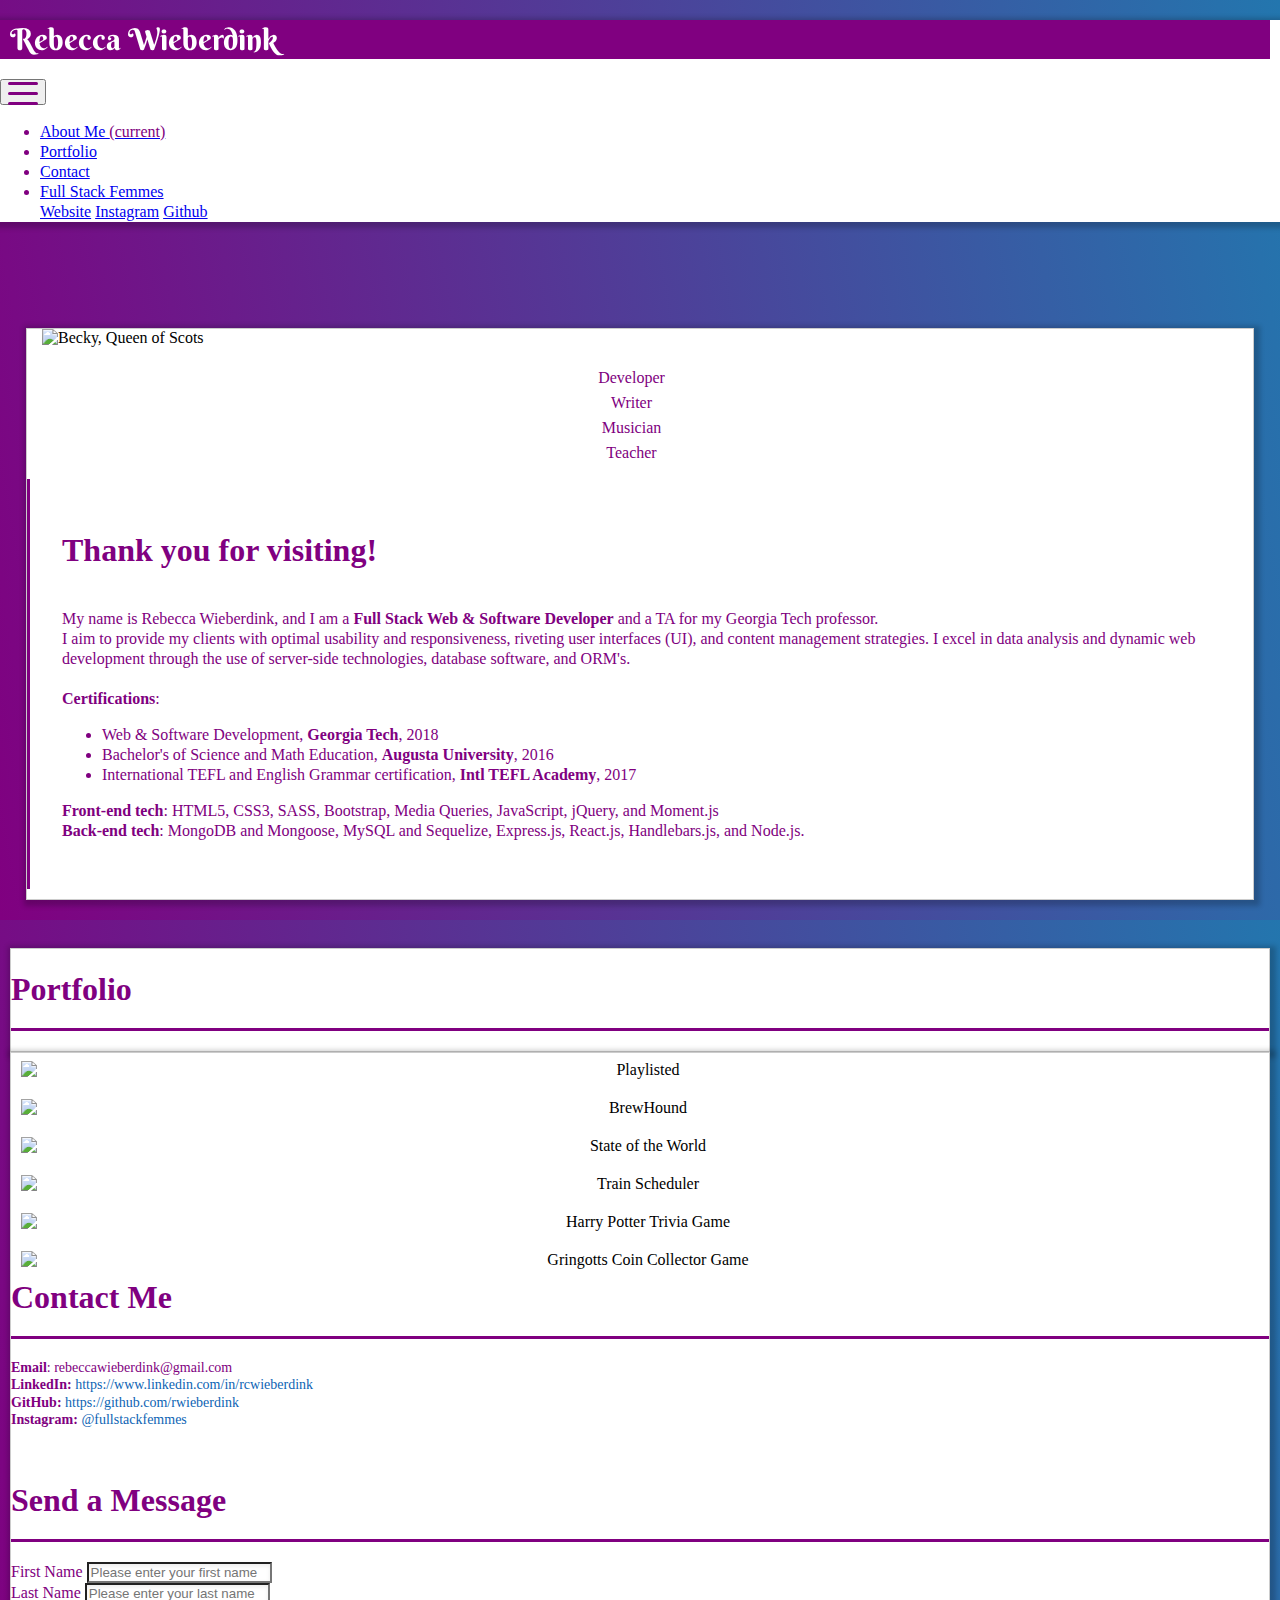
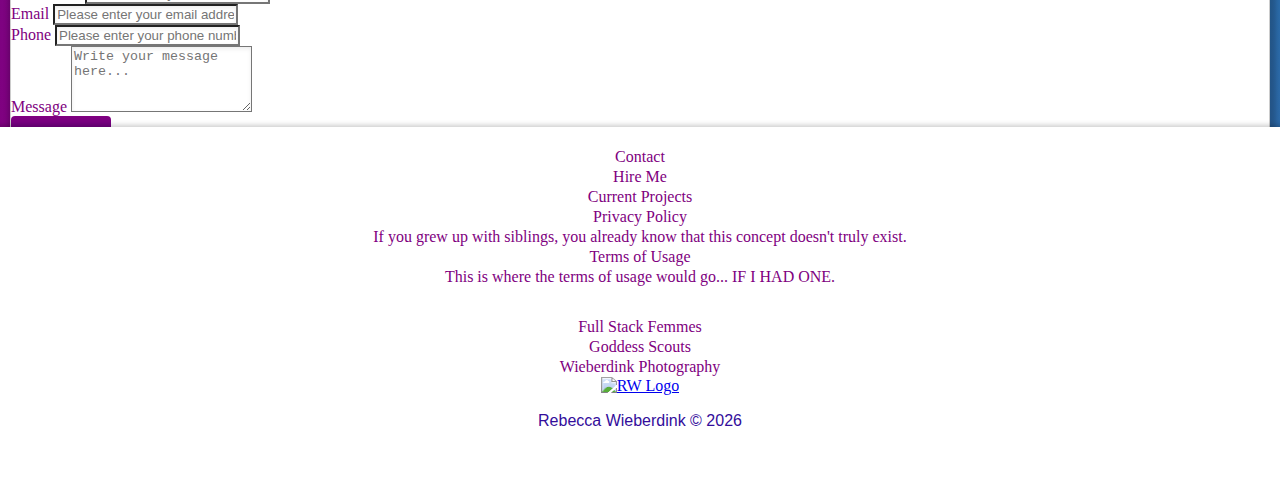
==== index.html @ 1948cb65 "scrolling feature readded" ====
<!DOCTYPE html>
<html lang="en">
<head>
    <meta charset="UTF-8">
    <meta name="viewport" content="width=device-width, initial-scale=1.0">
    <meta http-equiv="X-UA-Compatible" content="ie=edge">
    <!--Favicon-->
    <link rel="shortcut icon" href="assets/images/git.png" type="image/x-icon"/>
    <link rel="icon" href="assets/images/git.png" type="image/ico"/>
    <!--Bootstrap and CSS Links-->
    <link rel="stylesheet" href="https://stackpath.bootstrapcdn.com/bootstrap/4.1.3/css/bootstrap.min.css" integrity="sha384-MCw98/SFnGE8fJT3GXwEOngsV7Zt27NXFoaoApmYm81iuXoPkFOJwJ8ERdknLPMO" crossorigin="anonymous">
    <link rel="stylesheet" type= "text/css" href="assets/css/style.css">
    <!--Fonts-->
    <link href="https://fonts.googleapis.com/css?family=Berkshire+Swash" rel="stylesheet">    
    <!--Font Awesome-->
    <link rel="stylesheet" href="https://use.fontawesome.com/releases/v5.5.0/css/all.css" integrity="sha384-B4dIYHKNBt8Bc12p+WXckhzcICo0wtJAoU8YZTY5qE0Id1GSseTk6S+L3BlXeVIU" crossorigin="anonymous">
    <title>Portfolio</title>
</head>
<body>

    <div id="container">

        <!------------
            NAVBAR 
        --------------> 
        <!--Navbar-->
        <nav class="navbar sticky-top navbar-expand-lg navbar-light bg-light d-print">

            <!-- Navbar brand -->
        <!--NAME-->
        <div class="logo-box">
            <h1 class="shiny navbar-brand">Rebecca Wieberdink</h1>
        </div>
            <!-- Collapse button -->
            <button class="navbar-toggler first-button d-xl-none" type="button" data-toggle="collapse" data-target="#navbarNavDropdown"
            aria-controls="navbarNavDropdown" aria-expanded="false" aria-label="Toggle navigation">
            <!--<span class="navbar-toggler-icon"></span>-->
            <div class="animated-icon1"><span></span><span></span><span></span></div>
            </button>
        
            <!-- NAV DROPDOWN -->
            <div class="collapse navbar-collapse text-right justify-content-end" id="navbarNavDropdown">
        
            <!-- Links -->
            <ul class="navbar-nav">
                <li class="nav-item active">
                    <a class="nav-link" data-value="#about" href="#about">About Me <span class="sr-only">(current)</span></a>
                </li>
                <li class="nav-item">
                    <a class="nav-link" data-value="#portfolio" href="#portfolio">Portfolio</a>
                </li>
                <li class="nav-item">
                    <a class="nav-link" data-value="#contact" href="#contact">Contact</a>
                </li>
                
                <!----SECONDARY NAV DROPDOWN---->
                <li class="nav-item dropdown">
                    <a class="nav-link dropdown-toggle" href="#" id="navbarDropdownMenuLink" role="button" data-toggle="dropdown" aria-haspopup="true" aria-expanded="false">
                    Full Stack Femmes
                    </a>
                    <div class="dropdown-menu text-right" aria-labelledby="navbarDropdownMenuLink">
                        <a class="dropdown-item disabled" href="#" target="_blank" rel="noopener">Website</a>
                        <a class="dropdown-item disabled" href="#" target="_blank" rel="noopener">Instagram</a>
                        <a class="dropdown-item disabled" href="#" target="_blank" rel="noopener">Github</a>
                    </div>
                </li>
            </ul>
            <!-- Links -->
        
            </div>
            <!-- Collapsible content -->
        
        </nav>
        <!--/.Navbar-->


         
        <div id="content" class="container-fluid">

            <!------------------
                ABOUT ME PAGE
            -------------------->
            <div id="about" class="about container-fluid">
                <div class="jumbotron">
                    <div class="row">
                        <div class="left-column col-md-4 col-sm-12 flex-column align-items-center">
                            <!-- <div class="card"> -->
                            <img class="img-fluid rounded-circle" src="assets/images/gradimg.jpg" alt="Becky, Queen of Scots">
                            <!-- </div> -->
                            <ul class="occupation-list">
                                <li class="list-item">Developer</li>
                                <li class="list-item">Writer</li>
                                <li class="list-item">Musician</li>
                                <li class="list-item">Teacher</li>
                            </ul>

                        </div>

                        <div class="col-md-8 col-sm-12 desc">
                            <h1>Thank you for visiting!</h1>
                            <p class="p1">
                                My name is Rebecca Wieberdink, 
                                and I am a <b>Full Stack Web & Software Developer</b> and a TA for my Georgia Tech professor. 
                                <br />
                                I aim to provide my clients with optimal usability and responsiveness, riveting user interfaces (UI), and content management strategies.
                                I excel in data analysis and dynamic web development 
                                through the use of server-side technologies, database software, and ORM's.
                                <br />
                                <br />
                                <strong>Certifications</strong>: 
                                <ul id="ul-certs">
                                    <li> Web & Software Development, <strong>Georgia Tech</strong>, 2018</li>
                                    <li> Bachelor's of Science and Math Education, <strong>Augusta University</strong>, 2016</li>
                                    <li> International TEFL and English Grammar certification, <strong>Intl TEFL Academy</strong>, 2017</li>
                                </ul>

                                <p>
                                    <strong>Front-end tech</strong>: HTML5, CSS3, SASS, Bootstrap, Media Queries, JavaScript, jQuery, and Moment.js
                                    <br />
                                    <strong>Back-end tech</strong>: MongoDB and Mongoose, MySQL and Sequelize, Express.js, React.js, Handlebars.js, and Node.js.
                                </p>
                            </p> 
                        </div> <!-- About Me text column (second)-->
                    </div> <!-- About Me row-->
                </div> <!-- About Me Jumbotron-->
            </div> <!-- About Me -->

            <!------------------
                PORTFOLIO PAGE
            -------------------->    
            <div id="portfolio" class="container-fluid">
                <div class="jumbotron">
                    <h1>Portfolio</h1>            
                    <div class="row">
            
                        <!-- <div class="card bg-dark text-white">
                            <img class="card-img" src="assets/images/playlisted.jpg" alt="Playlisted">        
                             -->

                        <div class="col-lg-4 col-md-6 col-sm-12 col-xs-12">
                            <div class="hovereffect">
                                <img class="img-fluid" src="assets/images/playlisted.jpg" alt="Playlisted">
                                <div class="overlay">
                                    <h2 class="card-title">Playlisted</h2>
                                    <!-- <p class="card-text">Music that fits.</p> -->
                                    <p class="card-text">Automatic playlist creator according to user's mood and energy</p>
                                    <p class="card-text">Tech: MySQL/Sequalize, Express/Node, Handlebars</p>

                                    <p>
                                        <a class="labelLink" href="https://rocky-brook-81163.herokuapp.com/" target="_blank" rel="noopener">
                                            Play</a> 
                                            | 
                                        <a class="labelLink" href="https://github.com/Mkelsey25/playlisted/" target="_blank" rel="noopener">
                                            Code</a>
                                    </p>
                                </div>
                            </div>
                        </div>

                        <div class="col-lg-4 col-md-6 col-sm-12 col-xs-12">
                            <div class="hovereffect">
                                <img class="img-fluid" src="assets/images/brewhound.jpg" alt="BrewHound">
                                <div class="overlay">
                                    <h2 class="card-title">BrewHound</h2>
                                    <!-- <p class="card-text">Use your snout to find the stout.</p> -->
                                    <p class="card-text">Atlanta brewery locator with check-in functionality and specialty passport stamps</p>
                                    <p class="card-text">Tech: MongoDB/Mongoose, Express/Node, React</p>

                                    <p>
                                        <a class="labelLink" href="https://brewhound.herokuapp.com/" target="_blank" rel="noopener">
                                            Play</a> 
                                            | 
                                        <a class="labelLink" href="https://github.com/homsau/brewhound/" target="_blank" rel="noopener">
                                            Code</a>
                                    </p>
                                </div>
                            </div>
                        </div>

                        <div class="col-lg-4 col-md-6 col-sm-12 col-xs-12">
                            <div class="hovereffect">
                                <img class="img-fluid" src="assets/images/worldhands.jpg" alt="State of the World">
                                <div class="overlay">
                                    <h2 class="card-title">State of the World</h2>
                                    <!-- <p class="card-text">It's your world. Take charge.</p> -->
                                    <p class="card-text">Science news and climate data app</p>
                                    <p class="card-text">Tech: CSS3, Javascript, API's</p>
                                    <p>
                                        <a class="labelLink" href="https://homsau.github.io/State-of-the-World/" target="_blank" rel="noopener">
                                        Play</a> 
                                        | 
                                        <a class="labelLink" href="https://github.com/rwieberdink/State-of-the-World/" target="_blank" rel="noopener">
                                            Code</a>
                                    </p>
                                </div>
                            </div> 
                        </div> 

                        <div class="col-lg-4 col-md-6 col-sm-12 col-xs-12">
                            <div class="hovereffect">
                                <img class="img-fluid" src="assets/images/turnerfield.jpg" alt="Train Scheduler">
                                <div class="overlay">
                                    <h2 class="card-title">Train Scheduler</h2>
                                    <!-- <p class="card-text">Use your snout to find the stout.</p> -->
                                    <p class="card-text">A scheduling app that calculates the next arrival or meeting according to user input</p>
                                    <p class="card-text">Tech: Moment.js, JavaScript, Firebase, HTML/CSS3</p>
                                    <p>
                                        <a class="labelLink" href="https://rwieberdink.github.io/Train-Scheduler/" target="_blank" rel="noopener">
                                            Play</a> 
                                            | 
                                        <a class="labelLink" href="https://github.com/rwieberdink/Train-Scheduler/" target="_blank" rel="noopener">
                                            Code</a>
                                    </p>
                                </div>
                            </div>
                        </div>

                        <div class="col-lg-4 col-md-6 col-sm-12 col-xs-12">
                            <div class="hovereffect">
                                <img class="img-fluid" src="assets/images/hpTriviaThumbnail.jpg" alt="Harry Potter Trivia Game">
                                <div class="overlay">
                                    <h2 class="card-title">Harry Potter Trivia</h2>
                                    <p class="card-text">Timed quiz application with gifs</p>
                                    <p class="card-text">Tech: Moment.js, JavaScript, HTML/CSS3</p>
                                    <p>
                                        <a class="labelLink" href="https://rwieberdink.github.io/TriviaGame/" target="_blank" rel="noopener">
                                            Play</a> 
                                            | 
                                        <a class="labelLink" href="https://github.com/rwieberdink/TriviaGame/" target="_blank" rel="noopener">
                                            Code</a>
                                    </p>
                                </div>
                            </div>
                        </div>

                        <div class="col-lg-4 col-md-6 col-sm-12 col-xs-12">
                            <div class="hovereffect">
                                <img class="img-fluid" src="assets/images/gringottsThumbnail.jpg" alt="Gringotts Coin Collector Game">
                                <div class="overlay">
                                    <h2 class="card-title">Gringotts Coin Collector Game</h2>
                                    <p class="card-text">A mental math game for adding up coin values to reach a total</p>
                                    <p class="card-text">Tech: CSS3, Javascript, API's</p>
                                    <p>
                                        <a class="labelLink" href="https://rwieberdink.github.io/GringottsCoinCollector/" target="_blank" rel="noopener">
                                            Play</a> 
                                            | 
                                        <a class="labelLink" href="https://github.com/rwieberdink/GringottsCoinCollector/" target="_blank" rel="noopener">
                                            Code</a>
                                    </p>
                                </div>
                            </div> 
                        </div> 

                    </div> <!-- portfolio-row -->
                </div> <!-- portfolio jumbotron -->
            </div> <!--  portfolio -->

            <!------------------
                CONTACT PAGE
            -------------------->
            <div id="contact" class="container-fluid">
                <div class="jumbotron">
                    <h1>Contact Me</h1>
                    <p id="contactList">
                        <span id="my-email"><b>Email</b>: rebeccawieberdink@gmail.com<br /></span>
                        <span><b>LinkedIn: </b><a class="contact-link" href="https://www.linkedin.com/in/rcwieberdink" target="_blank" rel="noopener">https://www.linkedin.com/in/rcwieberdink</a></span><br />
                        <span><b>GitHub: </b><a class="contact-link" href="https://github.com/rwieberdink" target="_blank" rel="noopener">https://github.com/rwieberdink</a></span><br />
                        <span><b>Instagram: </b><a class="contact-link" href="https://instagram.com/fullstackfemmes" target="_blank" rel="noopener">@fullstackfemmes</a></span>
                    </p>
                    
                    <br> 

                    <h1>Send a Message</h1>

                    <form id="contact-form" action="https://formspree.io/rebeccawieberdink@gmail.com" method="post">
                        <div class="controls">
                            <div class="row">
                                <div class="col-md-6">
                                    <div class="form-group">
                                        <label for="form_name">First Name</label>
                                        <input id="form_name" type="text" name="name" class="form-control" placeholder="Please enter your first name" required="required" data-error="Firstname is required.">
                                        <div class="help-block with-errors"></div>
                                    </div>
                                </div>
                                <div class="col-md-6">
                                    <div class="form-group">
                                        <label for="form_lastname">Last Name</label>
                                        <input id="form_lastname" type="text" name="surname" class="form-control" placeholder="Please enter your last name" required="required" data-error="Lastname is required.">
                                        <div class="help-block with-errors"></div>
                                    </div>
                                </div>
                            </div>

                            <div class="row">
                                <div class="col-md-6">
                                    <div class="form-group">
                                        <label for="form_email">Email</label>
                                        <input id="form_email" type="email" name="_replyto" class="form-control" placeholder="Please enter your email address" required="required" data-error="Valid email is required.">
                                        <div class="help-block with-errors"></div>
                                    </div>
                                </div>
                                <div class="col-md-6">
                                    <div class="form-group">
                                        <label for="form_phone">Phone</label>
                                        <input id="form_phone" type="tel" name="phone" class="form-control" placeholder="Please enter your phone number">
                                        <div class="help-block with-errors"></div>
                                    </div>
                                </div>
                            </div>

                            <div class="row">
                                <div class="col-md-12">
                                    <div class="form-group">
                                        <label for="form_message">Message</label>
                                        <textarea id="form_message" name="message" class="form-control" placeholder="Write your message here..." rows="4" required="required" data-error="Please,leave us a message."></textarea>
                                        <div class="help-block with-errors"></div>
                                    </div>
                                </div>

                                <div class="col-md-12">
                                    <input type="submit" class="btn btn-send" value="Send">
                                </div>
                            </div>
                        </div>
                    </form>
                </div> <!-- Contact Jumbotron-->
            </div> <!-- Contact -->
                
        </div> <!-- Content -->

        <!-------------------
                FOOTER
        --------------------->

        <div id="footer" class="container-fluid">

            <div class="row">
                <div class="col-md-8 col-sm-12">

                    <div class="row align-items-stretch">

                        <div class="flex-column col-sm align-items-stretch">
                            <div class="footer-links">
                                    <a class="footer-link" data-value="#contact" href="#contact">Contact</a>
                                <br><a class="footer-link" data-value="#contact" href="#contact">Hire Me</a>
                                <br><a class="footer-link" data-value="#portfolio" href="#portfolio">Current Projects</a>
                            </div>
                
                            <div class="footer-links">
                                <div class="dropdown"> 
                                    <a class="footer-link dropdown-toggle dropdown-toggle-split" href="/" role="button" id="dropdownMenuLink" data-toggle="dropdown" aria-haspopup="true" aria-expanded="false">
                                        Privacy Policy
                                    </a>
                                    <div class="dropdown-menu" aria-labelledby="dropdownMenuLink">
                                        <span class="dropdown-item">If you grew up with siblings, you already know that this concept doesn't truly exist.</span>
                                    </div>
                                </div>
                                
                                <div class="dropdown"> 
                                    <a class="footer-link dropdown-toggle dropdown-toggle-split" href="/" role="button" id="dropdownMenuLink" data-toggle="dropdown" aria-haspopup="true" aria-expanded="false">
                                        Terms of Usage
                                    </a>
                                    <div class="dropdown-menu" aria-labelledby="dropdownMenuLink">
                                        <span class="dropdown-item">This is where the terms of usage would go... IF I HAD ONE.</span>
                                    </div>
                                </div>
                                
                                <!-- <a class="footer-link" href="#">Sitemap</a> -->
                            </div>
                        </div>

                        <!--Social and links in one column as the divs differ in height-->
                        <div class="flex-column col-sm">

                            <div class="social">
                                <a aria-label="LinkedIn" href="https://www.linkedin.com/in/rcwieberdink" class="social-button linkedin">
                                    <span class="fa-stack fa-lg"> <!--attr aria-hidden="true"-->
                                        <i class="fa fa-circle fa-stack-2x"></i>
                                        <i class="fab fa-linkedin-in fa-stack-1x fa-inverse"></i>
                                    </span>
                                </a>

                                <a aria-label="GitHub" href="https://github.com/rwieberdink" class="social-button github">
                                    <span class="fa-stack fa-lg">
                                        <i class="fa fa-circle fa-stack-2x"></i>
                                        <i class="fab fa-github fa-stack-1x fa-inverse"></i>
                                    </span>
                                </a>

                                <a aria-label="Medium" href="#" class="social-button instagram">
                                    <span class="fa-stack fa-lg">
                                        <i class="fa fa-circle fa-stack-2x"></i>
                                        <i class="fab fa-medium-m fa-stack-1x fa-inverse"></i>
                                    </span>
                                </a>

                                <a aria-label="Instagram" href="https://instagram.com/fullstackfemmes" class="social-button instagram">
                                    <span class="fa-stack fa-lg">
                                        <i class="fa fa-circle fa-stack-2x"></i>
                                        <i class="fab fa-instagram fa-stack-1x fa-inverse"></i>
                                    </span>
                                </a>
                            </div>
                
                            <div class="footer-links">
                                    <a class="footer-link" href="https://www.instagram.com/fullstackfemmes" target="_blank" rel="noopener">Full Stack Femmes</a>
                                <br><a class="footer-link" href="#" target="_blank" rel="noopener">Goddess Scouts</a>
                                <br><a class="footer-link" href="https://www.instagram.com/fullstackfemmes" target="_blank" rel="noopener">Wieberdink Photography</a>
                                <br><a class="footer-link" href="#" target="_blank" rel="noopener"></a>
                            </div>

                        </div>

                    </div> <!--Footer Links Row End (2 columns inside)-->
                </div> <!--Footer Links Col-8 End (1 row inside)-->


                <div class="col-md-4 col-sm-12">
                    <!----LOGO---->
                    <a class="footer-brand" href="#">
                        <!--<img class="img-fluid name-logo" src="assets/images/name-logo-crop.png">-->
                        <!-- <div class="card"> -->
                            <img class="name-logo rounded-circle d-inline-block align-top img-fluid" src="assets/images/cobalt.jpg" alt="RW Logo">
                        <!-- </div> -->
                    </a>
                </div> <!--Footer Logo Col-4 End (1 row inside)-->

            </div> <!--First Footer Row End-->

            <div class="row">
                <div class="col">
                    <div class="copyright">
                        <p><span class="footer-text">Rebecca Wieberdink &copy; <span id="year" class="footer-text"></span></span></p>
                    </div>
                </div>
            </div> <!--Second Footer Row End-->

        </div> <!--Footer Container End-->

    </div> <!-- Container to fill body -->

    <!-- Bootstrap 4.1 -->
    <script src="https://code.jquery.com/jquery-3.3.1.slim.min.js" integrity="sha384-q8i/X+965DzO0rT7abK41JStQIAqVgRVzpbzo5smXKp4YfRvH+8abtTE1Pi6jizo" crossorigin="anonymous"></script>
    <script src="https://cdnjs.cloudflare.com/ajax/libs/popper.js/1.14.3/umd/popper.min.js" integrity="sha384-ZMP7rVo3mIykV+2+9J3UJ46jBk0WLaUAdn689aCwoqbBJiSnjAK/l8WvCWPIPm49" crossorigin="anonymous"></script>
    <script src="https://stackpath.bootstrapcdn.com/bootstrap/4.1.3/js/bootstrap.min.js" integrity="sha384-ChfqqxuZUCnJSK3+MXmPNIyE6ZbWh2IMqE241rYiqJxyMiZ6OW/JmZQ5stwEULTy" crossorigin="anonymous"></script>

    <!-- locals -->
    <script type="text/javascript" src="assets/javascript/app.js"></script>

</body>
</html>

<!-- 
    Responsive Breakpoints, based on screen width:
    (xs) — col-# screen width < 576px (This is the “default” tier)
    sm — col-sm-# screen width ≥ 576px
    md — col-md-# screen width ≥ 768px
    lg — col-lg-# screen width ≥ 992px
    xl — col-xl-# screen width ≥ 1200px 

    Use `col` for Columns that evenly fill across the viewport
    Use `col-auto` for Columns that shrink to fit their content
    he Auto-layout Columns can be combined with the 12-unit Columns
    The Auto-layout Columns have responsive tiers (-sm,-md,-lg,-xl) too!
-->
---- assets/css/style.css ----
/* GLOBAL/PRIMARY LAYOUT
=================================================*/
html,
body {
    margin:0;
    padding:0;
    height:100%;
    background-image: linear-gradient(260deg, #2376ae 0%, purple 100%);
    /* background-image: linear-gradient(260deg, #2376ae 0%, #c16ecf 100%); */
}


#container {
    min-height: 100%; /* ensure footer stays the full height of the screen even if there is hardly any content */
    position: relative;    /* So we can absolutely position items inside */
}

#content {
    padding: 10px;
    padding-bottom: 330px;   /* Height of the footer */
}

.jumbotron {
    background-color: #ffffff;
    border: 1px solid rgba(0, 0, 0, 0.2);
    box-shadow: 2px 2px 5px 4px rgba(0, 0, 0, 0.2);
}

h1 {
    color: purple;
    padding-bottom: 20px;
    margin-bottom: 20px;
}

/* NAVBAR
=================================================*/

.navbar {
    background-color: #ffffff;
    /* background-color: #ffffffcc; */
    box-shadow: 0px 2px 5px 4px rgba(0, 0, 0, 0.2);
    color: Purple;
    padding: 0 10px 0 0;
}

.logo-box {
    background-color: purple;
    /* background-image: url("/assets/images/ribbon-bg.png"); */
}

.navbar-brand {
    font: 400 30px/1.3 'Berkshire Swash', cursive;
    padding: 0 5px 0 10px;
    margin-top: 20px;

  /* text-shadow: 1px 1px 0px #ededed, 4px 4px 0px rgba(0,0,0,0.15); */
  /* font: 400 130px/0.8 'Cookie', Helvetica, sans-serif;
  text-shadow: 4px 4px 3px rgba(0,0,0,0.1);  */
}

.navbar-toggler, .navbar-toggler:focus,.navbar-toggler:active {
    outline: none !important;
    box-shadow: none !important;
}

/* Icon 1 */
.animated-icon1, .animated-icon2, .animated-icon3 {
    width: 30px;
    height: 20px;
    position: relative;
    margin: 0px;
    -webkit-transform: rotate(0deg);
    -moz-transform: rotate(0deg);
    -o-transform: rotate(0deg);
    transform: rotate(0deg);
    -webkit-transition: .5s ease-in-out;
    -moz-transition: .5s ease-in-out;
    -o-transition: .5s ease-in-out;
    transition: .5s ease-in-out;
    cursor: pointer;
}

.animated-icon1 span, .animated-icon2 span, .animated-icon3 span {
    display: block;
    position: absolute;
    height: 3px;
    width: 100%;
    border-radius: 9px;
    opacity: 1;
    left: 0;
    -webkit-transform: rotate(0deg);
    -moz-transform: rotate(0deg);
    -o-transform: rotate(0deg);
    transform: rotate(0deg);
    -webkit-transition: .25s ease-in-out;
    -moz-transition: .25s ease-in-out;
    -o-transition: .25s ease-in-out;
    transition: .25s ease-in-out;
}

.animated-icon1 span {
    background: purple;
}

.animated-icon2 span {
    background: purple;
}

.animated-icon3 span {
    background: purple;
}

.animated-icon1 span:nth-child(1) {
    top: 0px;
}

.animated-icon1 span:nth-child(2) {
    top: 10px;
}

.animated-icon1 span:nth-child(3) {
    top: 20px;
}

.animated-icon1.open span:nth-child(1) {
    top: 11px;
    -webkit-transform: rotate(135deg);
    -moz-transform: rotate(135deg);
    -o-transform: rotate(135deg);
    transform: rotate(135deg);
}

.animated-icon1.open span:nth-child(2) {
    opacity: 0;
    left: -60px;
}

.animated-icon1.open span:nth-child(3) {
    top: 11px;
    -webkit-transform: rotate(-135deg);
    -moz-transform: rotate(-135deg);
    -o-transform: rotate(-135deg);
    transform: rotate(-135deg);
}

/* Icon 3*/
.animated-icon2 span:nth-child(1) {
    top: 0px;
}

.animated-icon2 span:nth-child(2), .animated-icon2 span:nth-child(3) {
    top: 10px;
}

.animated-icon2 span:nth-child(4) {
    top: 20px;
}

.animated-icon2.open span:nth-child(1) {
    top: 11px;
    width: 0%;
    left: 50%;
}

.animated-icon2.open span:nth-child(2) {
    -webkit-transform: rotate(45deg);
    -moz-transform: rotate(45deg);
    -o-transform: rotate(45deg);
    transform: rotate(45deg);
}

.animated-icon2.open span:nth-child(3) {
    -webkit-transform: rotate(-45deg);
    -moz-transform: rotate(-45deg);
    -o-transform: rotate(-45deg);
    transform: rotate(-45deg);
}

.animated-icon2.open span:nth-child(4) {
    top: 11px;
    width: 0%;
    left: 50%;
}

/* Icon 4 */
.animated-icon3 span:nth-child(1) {
    top: 0px;
    -webkit-transform-origin: left center;
    -moz-transform-origin: left center;
    -o-transform-origin: left center;
    transform-origin: left center;
}

.animated-icon3 span:nth-child(2) {
    top: 10px;
    -webkit-transform-origin: left center;
    -moz-transform-origin: left center;
    -o-transform-origin: left center;
    transform-origin: left center;
}

.animated-icon3 span:nth-child(3) {
    top: 20px;
    -webkit-transform-origin: left center;
    -moz-transform-origin: left center;
    -o-transform-origin: left center;
    transform-origin: left center;
}

.animated-icon3.open span:nth-child(1) {
    -webkit-transform: rotate(45deg);
    -moz-transform: rotate(45deg);
    -o-transform: rotate(45deg);
    transform: rotate(45deg);
    top: 0px;
    left: 8px;
}

.animated-icon3.open span:nth-child(2) {
    width: 0%;
    opacity: 0;
}

.animated-icon3.open span:nth-child(3) {
    -webkit-transform: rotate(-45deg);
    -moz-transform: rotate(-45deg);
    -o-transform: rotate(-45deg);
    transform: rotate(-45deg);
    top: 21px;
    left: 8px;
}

/* ABOUT ME
=================================================*/

.about{
    margin: 4em 0 2em 0;
    padding: 1em;
    position: relative;
}

.about .jumbotron {
    font-size: 16px;
    padding-bottom: 10px;
}

.left-column {
    padding: 0 32px 0 15px;
}

.about .occupation-list {
    text-align: center;
    padding: 0;
}

.about .occupation-list li{
    display: block;
    color: purple;
    text-decoration: none;
    padding: 5px 0 0 0;
}

.about .desc{
    padding: 2em;
    border-left: 3px solid purple;

}
.about .desc h3{
    color: purple;
}
.about .desc p, ul, span {
    line-height:1.25;
    color: purple;
}

/* PORTFOLIO
=================================================*/

#portfolio h1 {
    border-bottom:3px solid purple;
}

.hovereffect {
    width: 100%;
    height: 100%;
    float: left;
    overflow: hidden;
    position: relative;
    text-align: center;
    cursor: default;
}
  
.hovereffect .overlay {
    position: absolute;
    overflow: hidden;
    width: 80%;
    height: 80%;
    left: 10%;
    top: 10%;
    border-bottom: 1px solid #FFF;
    border-top: 1px solid #FFF;
    -webkit-transition: opacity 0.35s, -webkit-transform 0.35s;
    transition: opacity 0.35s, transform 0.35s;
    -webkit-transform: scale(0,1);
    -ms-transform: scale(0,1);
    transform: scale(0,1);
}
  
.hovereffect:hover .overlay {
    opacity: 1;
    filter: alpha(opacity=100);
    -webkit-transform: scale(1);
    -ms-transform: scale(1);
    transform: scale(1);
}
  
.hovereffect img {
    display: block;
    position: relative;

    margin: 10px;
    -webkit-transition: all 0.35s;
    transition: all 0.35s;
}
  
.hovereffect:hover img {
    filter: url('data:image/svg+xml;charset=utf-8,<svg xmlns="http://www.w3.org/2000/svg"><filter id="filter"><feComponentTransfer color-interpolation-filters="sRGB"><feFuncR type="linear" slope="0.6" /><feFuncG type="linear" slope="0.6" /><feFuncB type="linear" slope="0.6" /></feComponentTransfer></filter></svg>#filter');
    filter: brightness(0.6);
    -webkit-filter: brightness(0.6);
}
  
.hovereffect h2 {
    text-transform: uppercase;
    text-align: center;
    position: relative;
    font-size: 17px;
    background-color: transparent;
    color: #FFF;
    padding: .5em 0 .1em 0;
    opacity: 0;
    filter: alpha(opacity=0);
    -webkit-transition: opacity 0.35s, -webkit-transform 0.35s;
    transition: opacity 0.35s, transform 0.35s;
    -webkit-transform: translate3d(0,-100%,0);
    transform: translate3d(0,-100%,0);
}
  
.hovereffect a, .hovereffect p {
    color: #FFF;
    line-height: 1.25;
    padding: 0 0 0 0;
    opacity: 0;
    filter: alpha(opacity=0);
    -webkit-transition: opacity 0.35s, -webkit-transform 0.35s;
    transition: opacity 0.35s, transform 0.35s;
    -webkit-transform: translate3d(0,100%,0);
    transform: translate3d(0,100%,0);
}
  
.hovereffect:hover a, .hovereffect:hover p, .hovereffect:hover h2 {
    opacity: 1;
    filter: alpha(opacity=100);
    -webkit-transform: translate3d(0,0,0);
    transform: translate3d(0,0,0);
}

.portfolio-row {
    height: auto;
    display: flex;
    align-items: flex-start;
    justify-content: center;
    flex-flow: row wrap; /*set flex-wrap and flex-direction*/
}

/* .card  
.img-responsive {
    max-height: 300px !important;
    width: 300px !important;
    display: block;
    opacity: 1;
    transition: .5s ease;
    backface-visibility: hidden;
    background: #fff;
    border-radius: 2px;
    -webkit-border-radius: 2px;
    -moz-border-radius: 2px;
    padding: 8px;
    -webkit-box-shadow: 1px 2px 1px #d1d1d1;
    -moz-box-shadow: 1px 2px 1px #d1d1d1;
    box-shadow: 1px 2px 1px #a83e3e; 
}*/
 /* 
.card {
    max-width: 400px;
    max-height: 400px;
    background-color: transparent;
    border: none;
    text-align: center;
    margin: 20px 20px;
    flex-basis: content;
    position: relative; 
}  */

/* CONTACT FORM
=================================================*/

.contact .jumbotron {
    background-color: #FFDAD4;
    /* background-color: rgba(228, 139, 250, 0.377); */
    /* background-color: rgba(7, 228, 228, 0.26); */
    /* background-image: linear-gradient(260deg, #2376ae 0%, #c16ecf 100%); */
    border: 1px solid rgba(0, 0, 0, 0.2);
    padding-bottom: 10px;
}

#contact h1 {
    border-bottom:3px solid purple;
}

#contactList {
    font-size: 14px;
    color: purple;
}
/* 
#my-email {
    color: rgb(27, 104, 192);
} */

.contact-link:link, .contact-link:visited, .contact-link:active {
    color: rgb(13, 100, 180);
    text-decoration: none;    
}

.contact-link:hover {
    color: #BDA0CB;
}

.contact-link:focus {
    text-decoration: hidden;
    color: indigo;
    text-decoration: wavy;
}

form label {
    color: purple;
}

.form-control {
    box-shadow: inset 0 2px 4px 0 rgba(0, 0, 0, 0.08);
}

.btn-send {
    /*background-color: #4aaaa5;
    color: #ffffff;*/

    display: inline-block;
    -moz-border-radius: .25em;
    border-radius: .25em;
    -webkit-box-shadow: 0 2px 0 0 rgba(0,0,0,0.1), inset 0 -2px 0 0 rgba(0,0,0,0.2);
    -moz-box-shadow: 0 2px 0 0 rgba(0,0,0,0.1), inset 0 -2px 0 0 rgba(0,0,0,0.2);
    box-shadow: 0 2px 0 0 rgba(0,0,0,0.1), inset 0 -2px 0 0 rgba(0,0,0,0.2);
    background-color: purple;
    background-image: -moz-linear-gradient(purple,indigo);
    background-image: -ms-linear-gradient(purple,indigo);
    background-image: -webkit-gradient(linear,left top,left bottom,color-stop(0%,purple),color-stop(100%,indigo));
    background-image: -webkit-linear-gradient(purple,indigo);
    background-image: -o-linear-gradient(purple,indigo);
    filter: progid:DXImageTransform.Microsoft.gradient(startColorstr='#3c88cc',endColorstr='#a8802f',GradientType=0);
    -ms-filter: "progid:DXImageTransform.Microsoft.gradient(startColorstr='#3c88cc', endColorstr='#a8802f', GradientType=0)";
    background-image: linear-gradient(purple, indigo);
    border: 0;
    cursor: pointer;
    color: #fff;
    text-decoration: none;
    text-align: center;
    font-size: 16px;
    padding: 0px 20px;
    height: 40px;
    line-height: 40px;
    min-width: 100px;
    text-shadow: 0 1px 0 rgba(0,0,0,0.35);
    font-family: Arial, Tahoma, sans-serif;
    -webkit-transition: all linear .2s;
    -moz-transition: all linear .2s;
    -o-transition: all linear .2s;
    -ms-transition: all linear .2s;
    transition: all linear .2s
}

.btn-send:hover, .btn-send:focus {
    -webkit-box-shadow: 0 2px 0 0 rgba(0,0,0,0.1), inset 0 -2px 0 0 rgba(0,0,0,0.3), inset 0 12px 20px 2px purple;
    -moz-box-shadow: 0 2px 0 0 rgba(0,0,0,0.1), inset 0 -2px 0 0 rgba(0,0,0,0.3), inset 0 12px 20px 2px purple;
    box-shadow: 0 2px 0 0 rgba(0,0,0,0.1), inset 0 -2px 0 0 rgba(0,0,0,0.3), inset 0 12px 20px 2px purple;
    color: #BDA0CB;
    /* color: rgb(15, 202, 202); */
}

.btn-send:active {
    -webkit-box-shadow: inset 0 2px 0 0 rgba(0,0,0,0.2), inset 0 12px 20px 6px rgba(0,0,0,0.2), inset 0 0 2px 2px rgba(0,0,0,0.3);
    -moz-box-shadow: inset 0 2px 0 0 rgba(0,0,0,0.2), inset 0 12px 20px 6px rgba(0,0,0,0.2), inset 0 0 2px 2px rgba(0,0,0,0.3);
    box-shadow: inset 0 2px 0 0 rgba(0,0,0,0.2), inset 0 12px 20px 6px rgba(0,0,0,0.2), inset 0 0 2px 2px rgba(0,0,0,0.3);
    color: #BDA0CB;
    /* color: rgb(15, 202, 202); */
}

/* FOOTER
=================================================*/

#footer {
    position: absolute;
    bottom: 0;
    width: 100%;
    height: 330px;   /* Height of the footer */
    background-color: #ffffff;
    text-align: center;
    padding: 20px 0 10px 0;
    box-shadow: -2px 2px 5px 4px rgba(0, 0, 0, 0.2);
}

.footer-link {
    color: Purple;
    line-height: 20px;
    padding: 10px 0px;
}

.social {
    padding: 10px 0 20px 0;
    flex-wrap: nowrap;
}

.footer-link:link, .footer-link:visited, .footer-link:active {
    color: purple;
    text-decoration: none;    
}

.footer-link:hover, .social-button:hover {
    color: #BDA0CB;
    text-decoration: none;    
}

.footer-link:focus {
    text-decoration: hidden;
    color: indigo;
    text-decoration: wavy;
}

#footer .col-4 {
    justify-content: center;
}

#footer img {
    height: 100%;
    width: 100%;
    max-height: 250px;
    max-width: 250px;
}

.copyright {
    margin: 10px 0 0 0;
} 

.footer-text {
    text-align: center;
    color: rgb(51, 13, 155);    
    font-size: 16px;
    font-family: ‘Arial’, ‘Helvetica Neue’, Helvetica, sans-serif;
} 

/* Credit to: Sarah Quigley for Shiny Gradient Hover Effect */
.shiny {
    background-image: -webkit-linear-gradient(left, white 25%, #BDA0CB 37.5%, purple, indigo 62.5%, white 75%);
    background-image: linear-gradient(90deg, white 25%, #BDA0CB 37.5%, purple, indigo 62.5%, white 75%);
    background-position: right center;
    background-size: 400% auto;
    -webkit-background-clip: text;
    background-clip: text;
    color: white;
    -webkit-text-fill-color: transparent;
    text-fill-color: transparent;
    transition: color 200ms linear;
}

.shiny:hover {
    background-position: left center;
    color: purple;
    transition: background-position 2000ms ease-out;
}

@media screen and (max-width: 580px) { 
    /* Footer height increased to accomodate watercolor logo */
    #footer {
        height: 610px;
    }
    #content {
        padding: 10px;
        padding-bottom: 610px;   /* Height of the footer */
    }

    /* add padding to purple border on about me description */
    .about .desc{
        margin: 0 10px;
    }

    /* Smaller logo */
    .navbar-brand {
        font: 400 20px/1.3 'Berkshire Swash', cursive;
    }

    .about .occupation-list {
        margin: 20px 0 30px 0;
        display: flex;
        justify-content: space-around;
        flex-flow: nowrap; /*set flex-wrap and flex-direction*/
    }
    .about .occupation-list li{
        display: inline;
    }  
}

@media screen and (min-width: 580px) and (max-width: 790px) {  
    /* Footer height increased to accomodate watercolor logo */  
    #footer {
        height: 510px;
    }
    #content {
        padding: 10px;
        padding-bottom: 510px;   /* Height of the footer */
    }
}

@media screen and (max-width: 767px) {  
    .about{
        margin: 2em 0 2em 0;
    }

    /* Change purple border on about me description from left to top */  
    .about .desc{
        padding: 2em;
        border-top: 3px solid purple;
        border-left: none;
    }
    
    
    .about .occupation-list {
        margin: 20px 0 30px 0;
        display: flex;
        justify-content: space-around;
        flex-flow: nowrap; /*set flex-wrap and flex-direction*/
    }
    .about .occupation-list li{
        display: inline;
    }  
}

/* changes
setTimeout gradient on name

767px - pic gets big 
*/
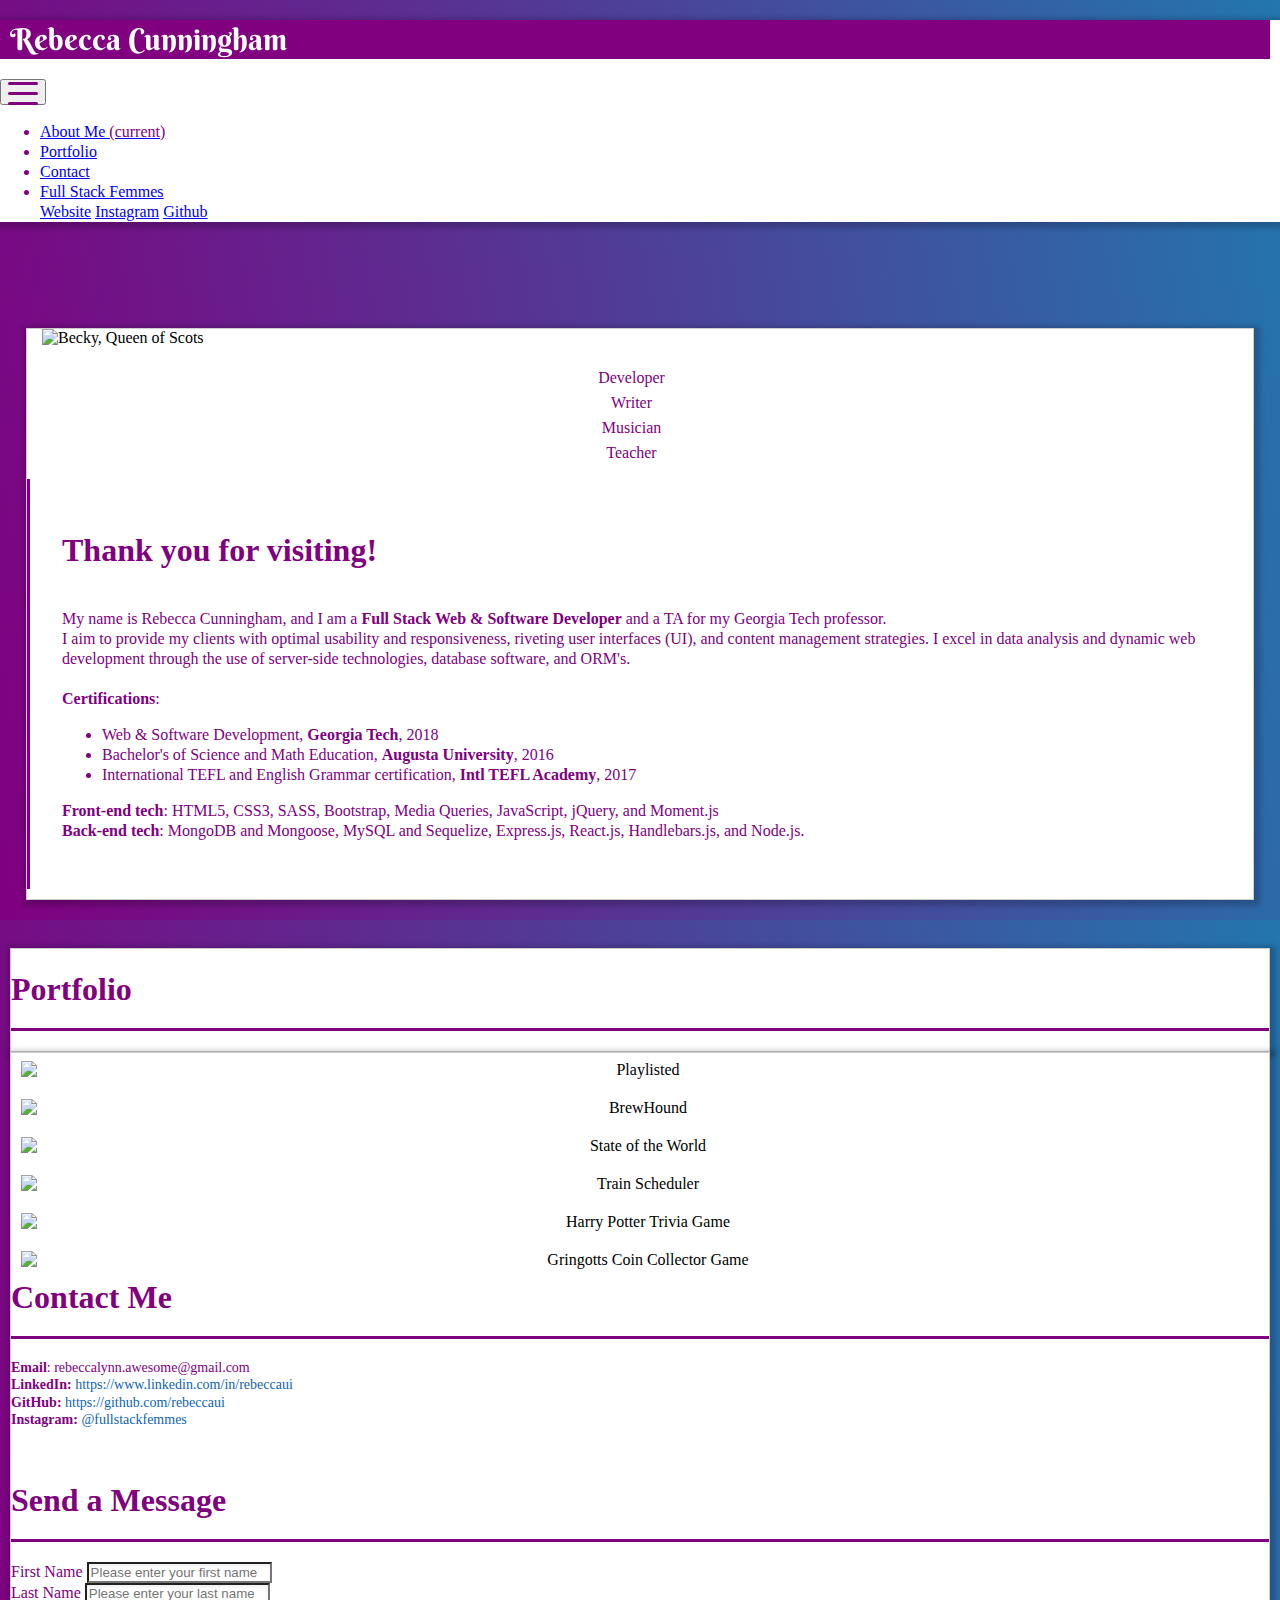
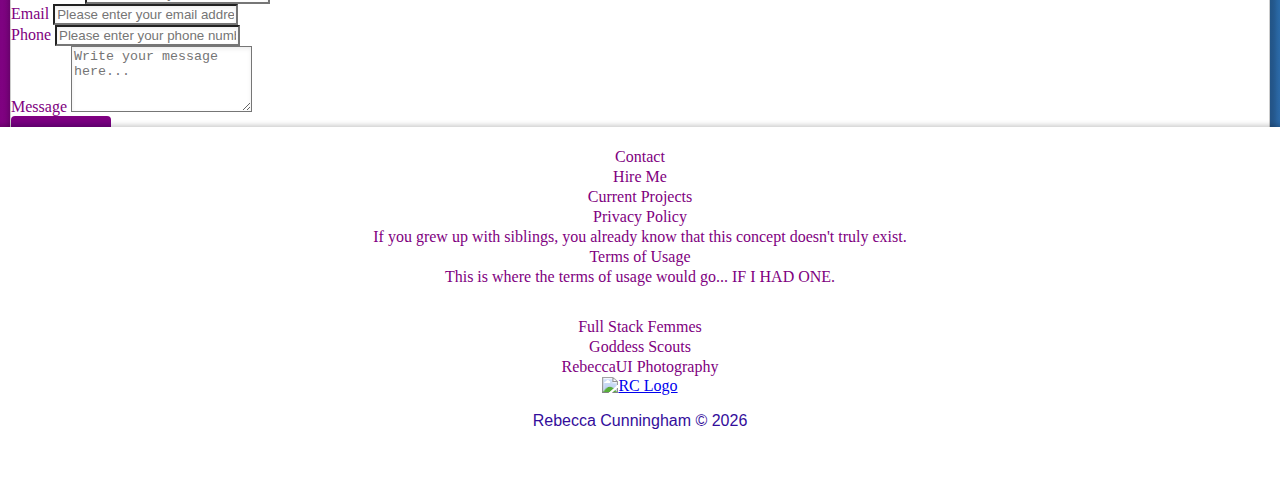
==== commit 33aa94a0: "Update index.html" ====
--- a/index.html
+++ b/index.html
@@ -19,17 +19,14 @@
 <body>
 
     <div id="container">
-
-        <!------------
-            NAVBAR 
-        --------------> 
+ 
         <!--Navbar-->
         <nav class="navbar sticky-top navbar-expand-lg navbar-light bg-light d-print">
 
             <!-- Navbar brand -->
         <!--NAME-->
         <div class="logo-box">
-            <h1 class="shiny navbar-brand">Rebecca Wieberdink</h1>
+            <h1 class="shiny navbar-brand">Rebecca Cunningham</h1>
         </div>
             <!-- Collapse button -->
             <button class="navbar-toggler first-button d-xl-none" type="button" data-toggle="collapse" data-target="#navbarNavDropdown"
@@ -55,7 +52,7 @@
                 
                 <!----SECONDARY NAV DROPDOWN---->
                 <li class="nav-item dropdown">
-                    <a class="nav-link dropdown-toggle" href="#" id="navbarDropdownMenuLink" role="button" data-toggle="dropdown" aria-haspopup="true" aria-expanded="false">
+                    <a class="nav-link dropdown-toggle disabled" href="#" id="navbarDropdownMenuLink" role="button" data-toggle="dropdown" aria-haspopup="true" aria-expanded="false">
                     Full Stack Femmes
                     </a>
                     <div class="dropdown-menu text-right" aria-labelledby="navbarDropdownMenuLink">
@@ -77,9 +74,6 @@
          
         <div id="content" class="container-fluid">
 
-            <!------------------
-                ABOUT ME PAGE
-            -------------------->
             <div id="about" class="about container-fluid">
                 <div class="jumbotron">
                     <div class="row">
@@ -99,7 +93,7 @@
                         <div class="col-md-8 col-sm-12 desc">
                             <h1>Thank you for visiting!</h1>
                             <p class="p1">
-                                My name is Rebecca Wieberdink, 
+                                My name is Rebecca Cunningham, 
                                 and I am a <b>Full Stack Web & Software Developer</b> and a TA for my Georgia Tech professor. 
                                 <br />
                                 I aim to provide my clients with optimal usability and responsiveness, riveting user interfaces (UI), and content management strategies.
@@ -189,7 +183,7 @@
                                         <a class="labelLink" href="https://homsau.github.io/State-of-the-World/" target="_blank" rel="noopener">
                                         Play</a> 
                                         | 
-                                        <a class="labelLink" href="https://github.com/rwieberdink/State-of-the-World/" target="_blank" rel="noopener">
+                                        <a class="labelLink" href="https://github.com/homsau/State-of-the-World/" target="_blank" rel="noopener">
                                             Code</a>
                                     </p>
                                 </div>
@@ -205,10 +199,10 @@
                                     <p class="card-text">A scheduling app that calculates the next arrival or meeting according to user input</p>
                                     <p class="card-text">Tech: Moment.js, JavaScript, Firebase, HTML/CSS3</p>
                                     <p>
-                                        <a class="labelLink" href="https://rwieberdink.github.io/Train-Scheduler/" target="_blank" rel="noopener">
+                                        <a class="labelLink" href="https://rebeccaui.github.io/Train-Scheduler/" target="_blank" rel="noopener">
                                             Play</a> 
                                             | 
-                                        <a class="labelLink" href="https://github.com/rwieberdink/Train-Scheduler/" target="_blank" rel="noopener">
+                                        <a class="labelLink" href="https://github.com/rebeccaui/Train-Scheduler/" target="_blank" rel="noopener">
                                             Code</a>
                                     </p>
                                 </div>
@@ -223,10 +217,10 @@
                                     <p class="card-text">Timed quiz application with gifs</p>
                                     <p class="card-text">Tech: Moment.js, JavaScript, HTML/CSS3</p>
                                     <p>
-                                        <a class="labelLink" href="https://rwieberdink.github.io/TriviaGame/" target="_blank" rel="noopener">
+                                        <a class="labelLink" href="https://rebeccaui.github.io/TriviaGame/" target="_blank" rel="noopener">
                                             Play</a> 
                                             | 
-                                        <a class="labelLink" href="https://github.com/rwieberdink/TriviaGame/" target="_blank" rel="noopener">
+                                        <a class="labelLink" href="https://github.com/rebeccaui/TriviaGame/" target="_blank" rel="noopener">
                                             Code</a>
                                     </p>
                                 </div>
@@ -241,10 +235,10 @@
                                     <p class="card-text">A mental math game for adding up coin values to reach a total</p>
                                     <p class="card-text">Tech: CSS3, Javascript, API's</p>
                                     <p>
-                                        <a class="labelLink" href="https://rwieberdink.github.io/GringottsCoinCollector/" target="_blank" rel="noopener">
+                                        <a class="labelLink" href="https://rebeccaui.github.io/GringottsCoinCollector/" target="_blank" rel="noopener">
                                             Play</a> 
                                             | 
-                                        <a class="labelLink" href="https://github.com/rwieberdink/GringottsCoinCollector/" target="_blank" rel="noopener">
+                                        <a class="labelLink" href="https://github.com/rebeccaui/GringottsCoinCollector/" target="_blank" rel="noopener">
                                             Code</a>
                                     </p>
                                 </div>
@@ -262,9 +256,9 @@
                 <div class="jumbotron">
                     <h1>Contact Me</h1>
                     <p id="contactList">
-                        <span id="my-email"><b>Email</b>: rebeccawieberdink@gmail.com<br /></span>
-                        <span><b>LinkedIn: </b><a class="contact-link" href="https://www.linkedin.com/in/rcwieberdink" target="_blank" rel="noopener">https://www.linkedin.com/in/rcwieberdink</a></span><br />
-                        <span><b>GitHub: </b><a class="contact-link" href="https://github.com/rwieberdink" target="_blank" rel="noopener">https://github.com/rwieberdink</a></span><br />
+                        <span id="my-email"><b>Email</b>: rebeccalynn.awesome@gmail.com<br /></span>
+                        <span><b>LinkedIn: </b><a class="contact-link" href="https://www.linkedin.com/in/rebeccaui" target="_blank" rel="noopener">https://www.linkedin.com/in/rebeccaui</a></span><br />
+                        <span><b>GitHub: </b><a class="contact-link" href="https://github.com/rebeccaui" target="_blank" rel="noopener">https://github.com/rebeccaui</a></span><br />
                         <span><b>Instagram: </b><a class="contact-link" href="https://instagram.com/fullstackfemmes" target="_blank" rel="noopener">@fullstackfemmes</a></span>
                     </p>
                     
@@ -328,10 +322,6 @@
                 
         </div> <!-- Content -->
 
-        <!-------------------
-                FOOTER
-        --------------------->
-
         <div id="footer" class="container-fluid">
 
             <div class="row">
@@ -373,14 +363,14 @@
                         <div class="flex-column col-sm">
 
                             <div class="social">
-                                <a aria-label="LinkedIn" href="https://www.linkedin.com/in/rcwieberdink" class="social-button linkedin">
+                                <a aria-label="LinkedIn" href="https://www.linkedin.com/in/rebeccaui" class="social-button linkedin">
                                     <span class="fa-stack fa-lg"> <!--attr aria-hidden="true"-->
                                         <i class="fa fa-circle fa-stack-2x"></i>
                                         <i class="fab fa-linkedin-in fa-stack-1x fa-inverse"></i>
                                     </span>
                                 </a>
 
-                                <a aria-label="GitHub" href="https://github.com/rwieberdink" class="social-button github">
+                                <a aria-label="GitHub" href="https://github.com/rebeccaui" class="social-button github">
                                     <span class="fa-stack fa-lg">
                                         <i class="fa fa-circle fa-stack-2x"></i>
                                         <i class="fab fa-github fa-stack-1x fa-inverse"></i>
@@ -405,7 +395,7 @@
                             <div class="footer-links">
                                     <a class="footer-link" href="https://www.instagram.com/fullstackfemmes" target="_blank" rel="noopener">Full Stack Femmes</a>
                                 <br><a class="footer-link" href="#" target="_blank" rel="noopener">Goddess Scouts</a>
-                                <br><a class="footer-link" href="https://www.instagram.com/fullstackfemmes" target="_blank" rel="noopener">Wieberdink Photography</a>
+                                <br><a class="footer-link" href="https://www.instagram.com/fullstackfemmes" target="_blank" rel="noopener">RebeccaUI Photography</a>
                                 <br><a class="footer-link" href="#" target="_blank" rel="noopener"></a>
                             </div>
 
@@ -420,7 +410,7 @@
                     <a class="footer-brand" href="#">
                         <!--<img class="img-fluid name-logo" src="assets/images/name-logo-crop.png">-->
                         <!-- <div class="card"> -->
-                            <img class="name-logo rounded-circle d-inline-block align-top img-fluid" src="assets/images/cobalt.jpg" alt="RW Logo">
+                            <img class="name-logo rounded-circle d-inline-block align-top img-fluid" src="assets/images/rclogo.png" alt="RC Logo">
                         <!-- </div> -->
                     </a>
                 </div> <!--Footer Logo Col-4 End (1 row inside)-->
@@ -430,7 +420,7 @@
             <div class="row">
                 <div class="col">
                     <div class="copyright">
-                        <p><span class="footer-text">Rebecca Wieberdink &copy; <span id="year" class="footer-text"></span></span></p>
+                        <p><span class="footer-text">Rebecca Cunningham &copy; <span id="year" class="footer-text"></span></span></p>
                     </div>
                 </div>
             </div> <!--Second Footer Row End-->
@@ -462,4 +452,4 @@
     Use `col-auto` for Columns that shrink to fit their content
     he Auto-layout Columns can be combined with the 12-unit Columns
     The Auto-layout Columns have responsive tiers (-sm,-md,-lg,-xl) too!
--->+-->
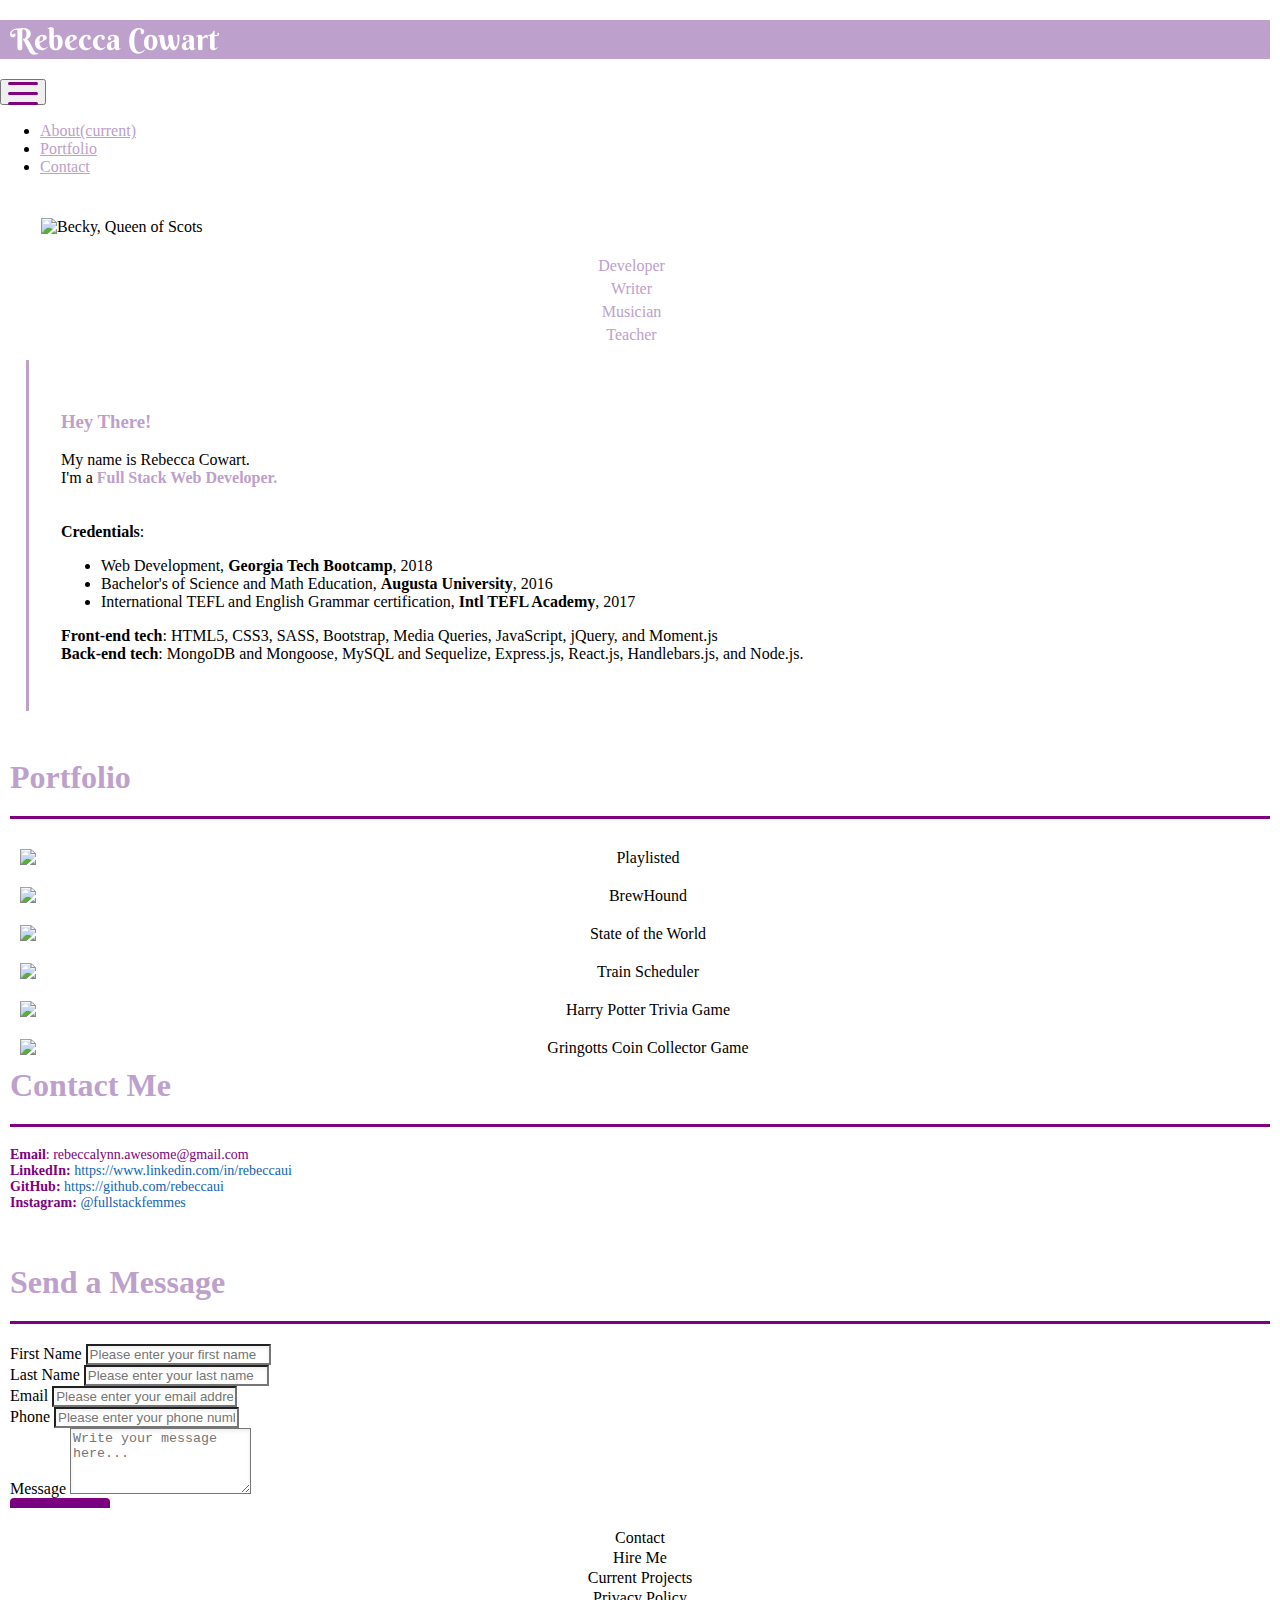
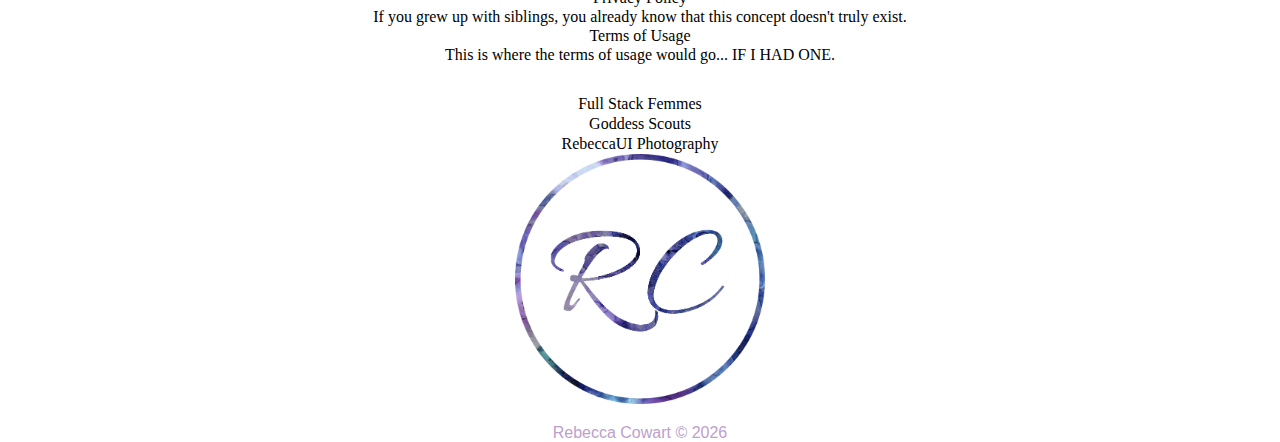
==== commit 5bda6cc8: "stylist changes in progress" ====
--- a/index.html
+++ b/index.html
@@ -21,12 +21,12 @@
     <div id="container">
  
         <!--Navbar-->
-        <nav class="navbar sticky-top navbar-expand-lg navbar-light bg-light d-print">
+        <nav class="navbar sticky-top navbar-expand-lg d-print">
 
             <!-- Navbar brand -->
         <!--NAME-->
         <div class="logo-box">
-            <h1 class="shiny navbar-brand">Rebecca Cunningham</h1>
+            <h1 class="shiny navbar-brand">Rebecca Cowart</h1>
         </div>
             <!-- Collapse button -->
             <button class="navbar-toggler first-button d-xl-none" type="button" data-toggle="collapse" data-target="#navbarNavDropdown"
@@ -41,7 +41,7 @@
             <!-- Links -->
             <ul class="navbar-nav">
                 <li class="nav-item active">
-                    <a class="nav-link" data-value="#about" href="#about">About Me <span class="sr-only">(current)</span></a>
+                    <a class="nav-link" data-value="#about" href="#about">About<span class="sr-only">(current)</span></a>
                 </li>
                 <li class="nav-item">
                     <a class="nav-link" data-value="#portfolio" href="#portfolio">Portfolio</a>
@@ -51,7 +51,7 @@
                 </li>
                 
                 <!----SECONDARY NAV DROPDOWN---->
-                <li class="nav-item dropdown">
+                <!-- <li class="nav-item dropdown">
                     <a class="nav-link dropdown-toggle disabled" href="#" id="navbarDropdownMenuLink" role="button" data-toggle="dropdown" aria-haspopup="true" aria-expanded="false">
                     Full Stack Femmes
                     </a>
@@ -60,7 +60,7 @@
                         <a class="dropdown-item disabled" href="#" target="_blank" rel="noopener">Instagram</a>
                         <a class="dropdown-item disabled" href="#" target="_blank" rel="noopener">Github</a>
                     </div>
-                </li>
+                </li> -->
             </ul>
             <!-- Links -->
         
@@ -79,7 +79,7 @@
                     <div class="row">
                         <div class="left-column col-md-4 col-sm-12 flex-column align-items-center">
                             <!-- <div class="card"> -->
-                            <img class="img-fluid rounded-circle" src="assets/images/gradimg.jpg" alt="Becky, Queen of Scots">
+                            <img class="img-fluid" src="assets/images/beach.jpg" alt="Becky, Queen of Scots">
                             <!-- </div> -->
                             <ul class="occupation-list">
                                 <li class="list-item">Developer</li>
@@ -91,19 +91,19 @@
                         </div>
 
                         <div class="col-md-8 col-sm-12 desc">
-                            <h1>Thank you for visiting!</h1>
+                            <h3>Hey There!</h3>
                             <p class="p1">
-                                My name is Rebecca Cunningham, 
-                                and I am a <b>Full Stack Web & Software Developer</b> and a TA for my Georgia Tech professor. 
+                                My name is Rebecca Cowart. 
+                                <br />I'm a <b style="color: #BDA0CB">Full Stack Web Developer.</b>
                                 <br />
-                                I aim to provide my clients with optimal usability and responsiveness, riveting user interfaces (UI), and content management strategies.
+                                <!-- I aim to provide my clients with optimal usability and responsiveness, riveting user interfaces (UI), and content management strategies.
                                 I excel in data analysis and dynamic web development 
-                                through the use of server-side technologies, database software, and ORM's.
+                                through the use of server-side technologies, database software, and ORM's. -->
                                 <br />
                                 <br />
-                                <strong>Certifications</strong>: 
+                                <strong>Credentials</strong>: 
                                 <ul id="ul-certs">
-                                    <li> Web & Software Development, <strong>Georgia Tech</strong>, 2018</li>
+                                    <li> Web Development, <strong>Georgia Tech Bootcamp</strong>, 2018</li>
                                     <li> Bachelor's of Science and Math Education, <strong>Augusta University</strong>, 2016</li>
                                     <li> International TEFL and English Grammar certification, <strong>Intl TEFL Academy</strong>, 2017</li>
                                 </ul>
@@ -420,7 +420,7 @@
             <div class="row">
                 <div class="col">
                     <div class="copyright">
-                        <p><span class="footer-text">Rebecca Cunningham &copy; <span id="year" class="footer-text"></span></span></p>
+                        <p><span class="footer-text">Rebecca Cowart &copy; <span id="year" class="footer-text"></span></span></p>
                     </div>
                 </div>
             </div> <!--Second Footer Row End-->
--- a/assets/css/style.css
+++ b/assets/css/style.css
@@ -5,7 +5,9 @@
     margin:0;
     padding:0;
     height:100%;
-    background-image: linear-gradient(260deg, #2376ae 0%, purple 100%);
+    /* background-color: #81ffff; */
+    /* background-color: #BDA0CB; */
+    /* background-image: linear-gradient(260deg, #2376ae 0%, purple 100%); */
     /* background-image: linear-gradient(260deg, #2376ae 0%, #c16ecf 100%); */
 }
 
@@ -22,12 +24,12 @@
 
 .jumbotron {
     background-color: #ffffff;
-    border: 1px solid rgba(0, 0, 0, 0.2);
-    box-shadow: 2px 2px 5px 4px rgba(0, 0, 0, 0.2);
+    /* border: 1px solid rgba(0, 0, 0, 0.2);
+    box-shadow: 2px 2px 5px 4px rgba(0, 0, 0, 0.2); */
 }
 
 h1 {
-    color: purple;
+    color: #BDA0CB;
     padding-bottom: 20px;
     margin-bottom: 20px;
 }
@@ -37,18 +39,21 @@
 
 .navbar {
     background-color: #ffffff;
-    /* background-color: #ffffffcc; */
-    box-shadow: 0px 2px 5px 4px rgba(0, 0, 0, 0.2);
-    color: Purple;
+    /* box-shadow: 0px 2px 5px 4px rgba(0, 0, 0, 0.2); */
     padding: 0 10px 0 0;
 }
 
+.nav-link {
+    color:#BDA0CB;
+}
+
 .logo-box {
-    background-color: purple;
+    background-color: #BDA0CB;
     /* background-image: url("/assets/images/ribbon-bg.png"); */
 }
 
 .navbar-brand {
+    /* font: 400 30px/1.3 'Berkshire Swash', cursive; */
     font: 400 30px/1.3 'Berkshire Swash', cursive;
     padding: 0 5px 0 10px;
     margin-top: 20px;
@@ -234,7 +239,7 @@
 =================================================*/
 
 .about{
-    margin: 4em 0 2em 0;
+    /* margin: 4em 0 2em 0; */
     padding: 1em;
     position: relative;
 }
@@ -255,23 +260,23 @@
 
 .about .occupation-list li{
     display: block;
-    color: purple;
+    color: #BDA0CB;
     text-decoration: none;
     padding: 5px 0 0 0;
 }
 
 .about .desc{
     padding: 2em;
-    border-left: 3px solid purple;
+    border-left: 3px solid #BDA0CB;
 
 }
 .about .desc h3{
-    color: purple;
-}
-.about .desc p, ul, span {
+    color: #BDA0CB;
+}
+/* .about .desc p, ul, span {
     line-height:1.25;
     color: purple;
-}
+} */
 
 /* PORTFOLIO
 =================================================*/
@@ -442,7 +447,7 @@
 }
 
 form label {
-    color: purple;
+    /* color: purple; */
 }
 
 .form-control {
@@ -514,11 +519,11 @@
     background-color: #ffffff;
     text-align: center;
     padding: 20px 0 10px 0;
-    box-shadow: -2px 2px 5px 4px rgba(0, 0, 0, 0.2);
+    /* box-shadow: -2px 2px 5px 4px rgba(0, 0, 0, 0.2); */
 }
 
 .footer-link {
-    color: Purple;
+    color: #000;
     line-height: 20px;
     padding: 10px 0px;
 }
@@ -529,7 +534,7 @@
 }
 
 .footer-link:link, .footer-link:visited, .footer-link:active {
-    color: purple;
+    color: #000;
     text-decoration: none;    
 }
 
@@ -561,15 +566,15 @@
 
 .footer-text {
     text-align: center;
-    color: rgb(51, 13, 155);    
+    color: #BDA0CB;    
     font-size: 16px;
     font-family: ‘Arial’, ‘Helvetica Neue’, Helvetica, sans-serif;
 } 
 
 /* Credit to: Sarah Quigley for Shiny Gradient Hover Effect */
 .shiny {
-    background-image: -webkit-linear-gradient(left, white 25%, #BDA0CB 37.5%, purple, indigo 62.5%, white 75%);
-    background-image: linear-gradient(90deg, white 25%, #BDA0CB 37.5%, purple, indigo 62.5%, white 75%);
+    background-image: -webkit-linear-gradient(left, white 25%, #81ffff 37.5%, #81c1fc, #81ffff 62.5%, white 75%);
+    background-image: linear-gradient(90deg, white 25%, #81ffff 37.5%, #81c1fc, #81ffff 62.5%, white 75%);
     background-position: right center;
     background-size: 400% auto;
     -webkit-background-clip: text;
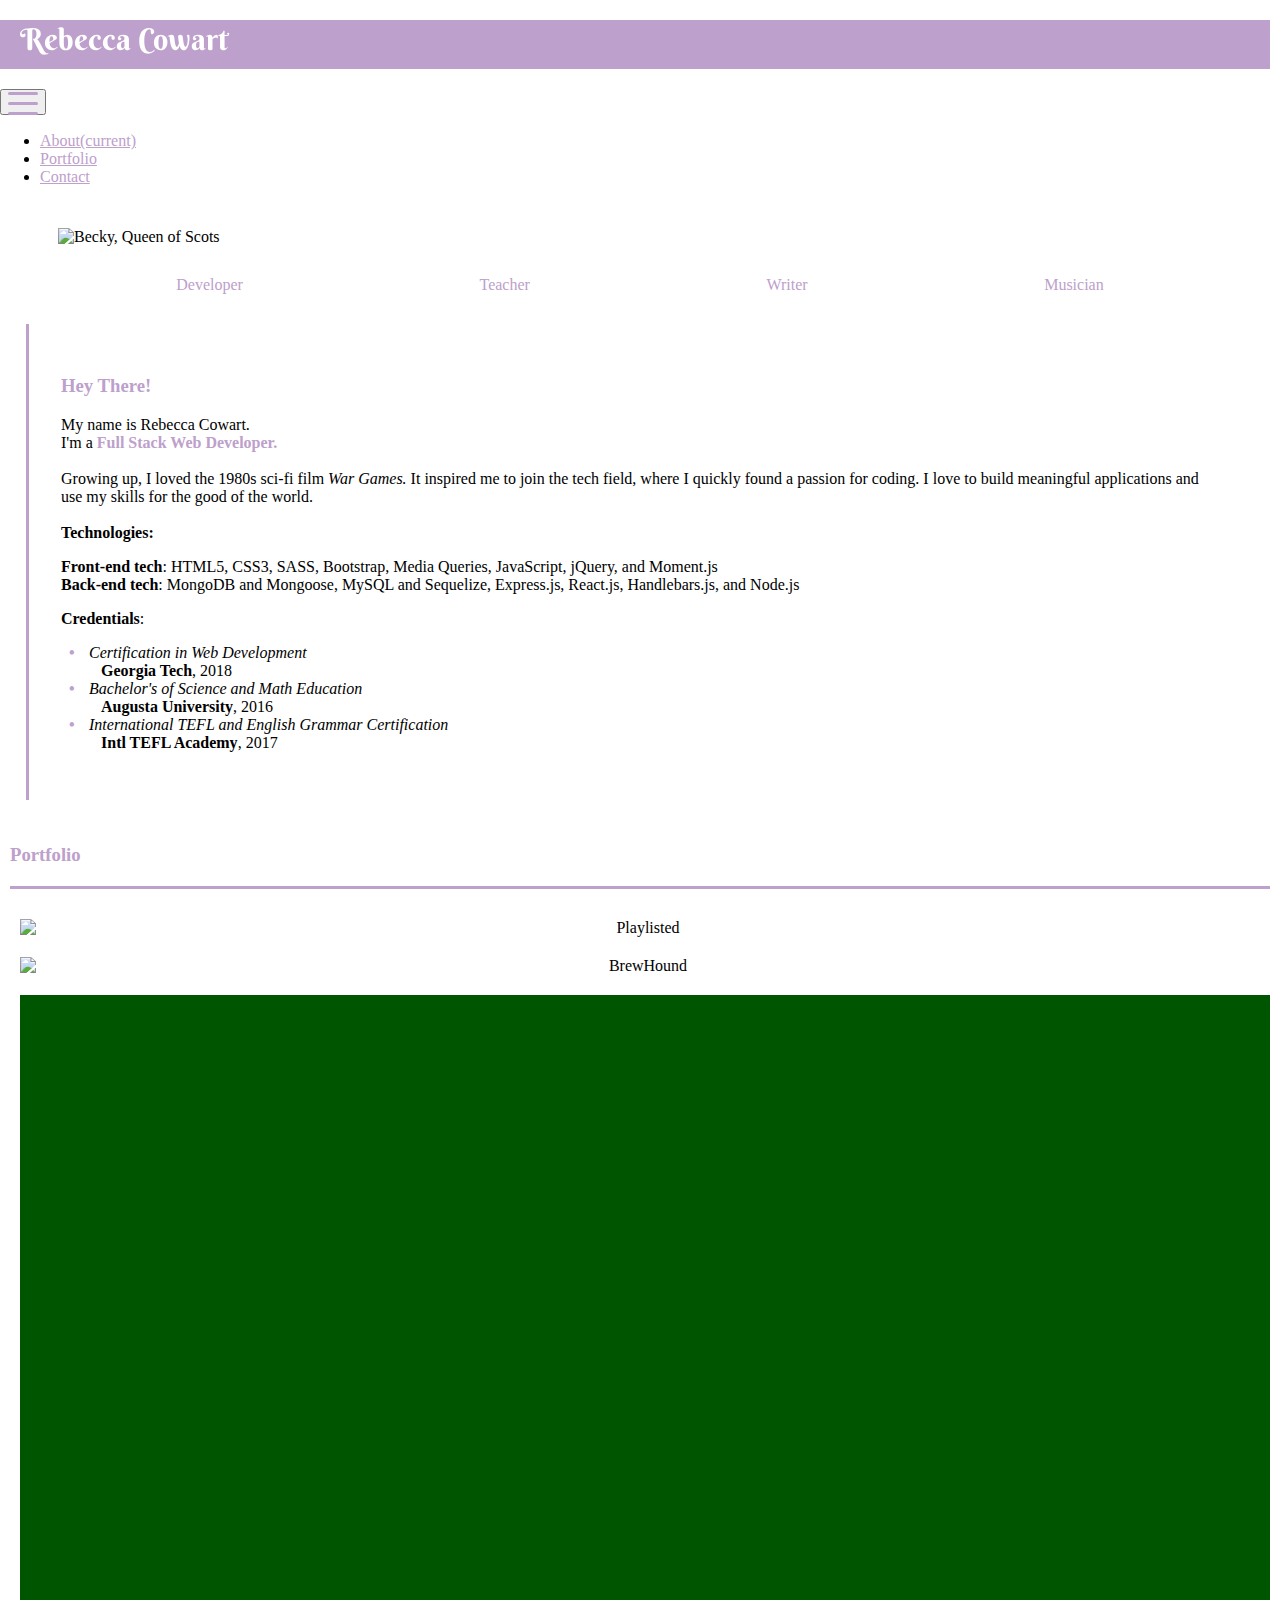
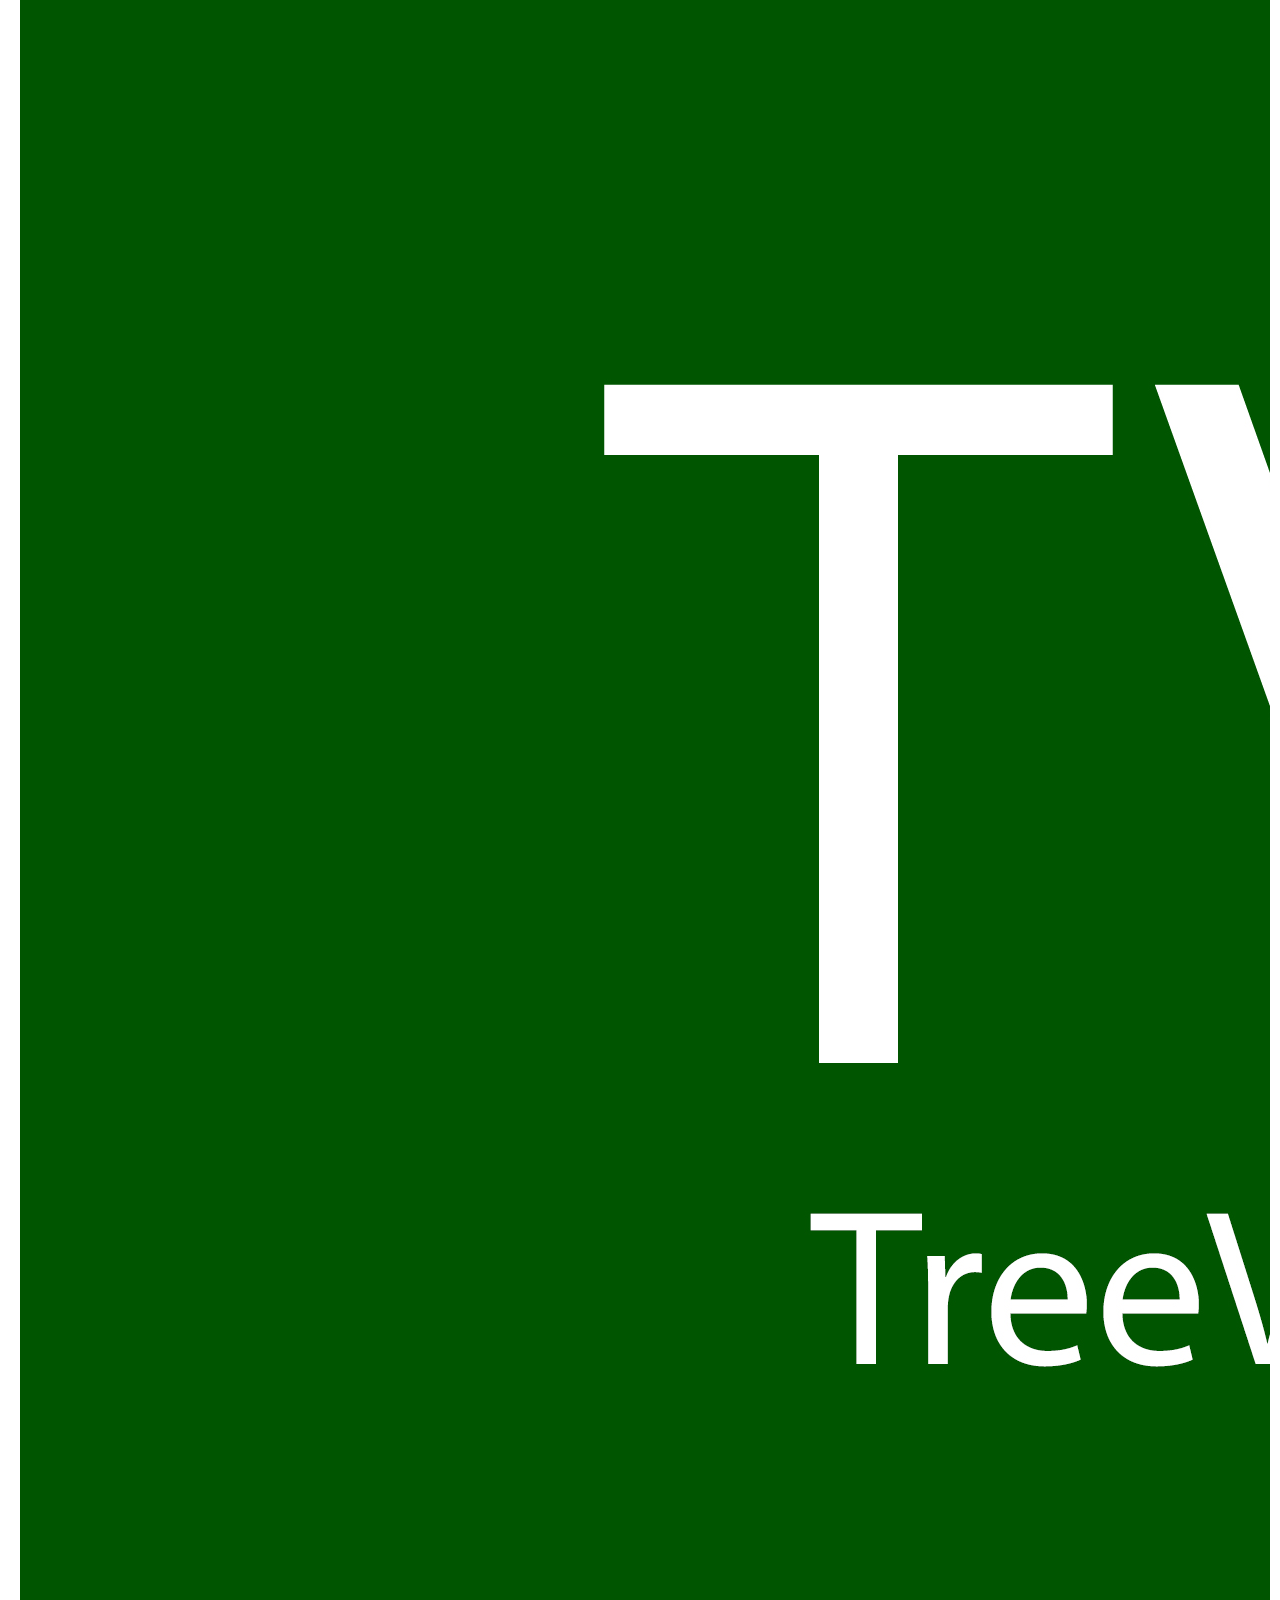
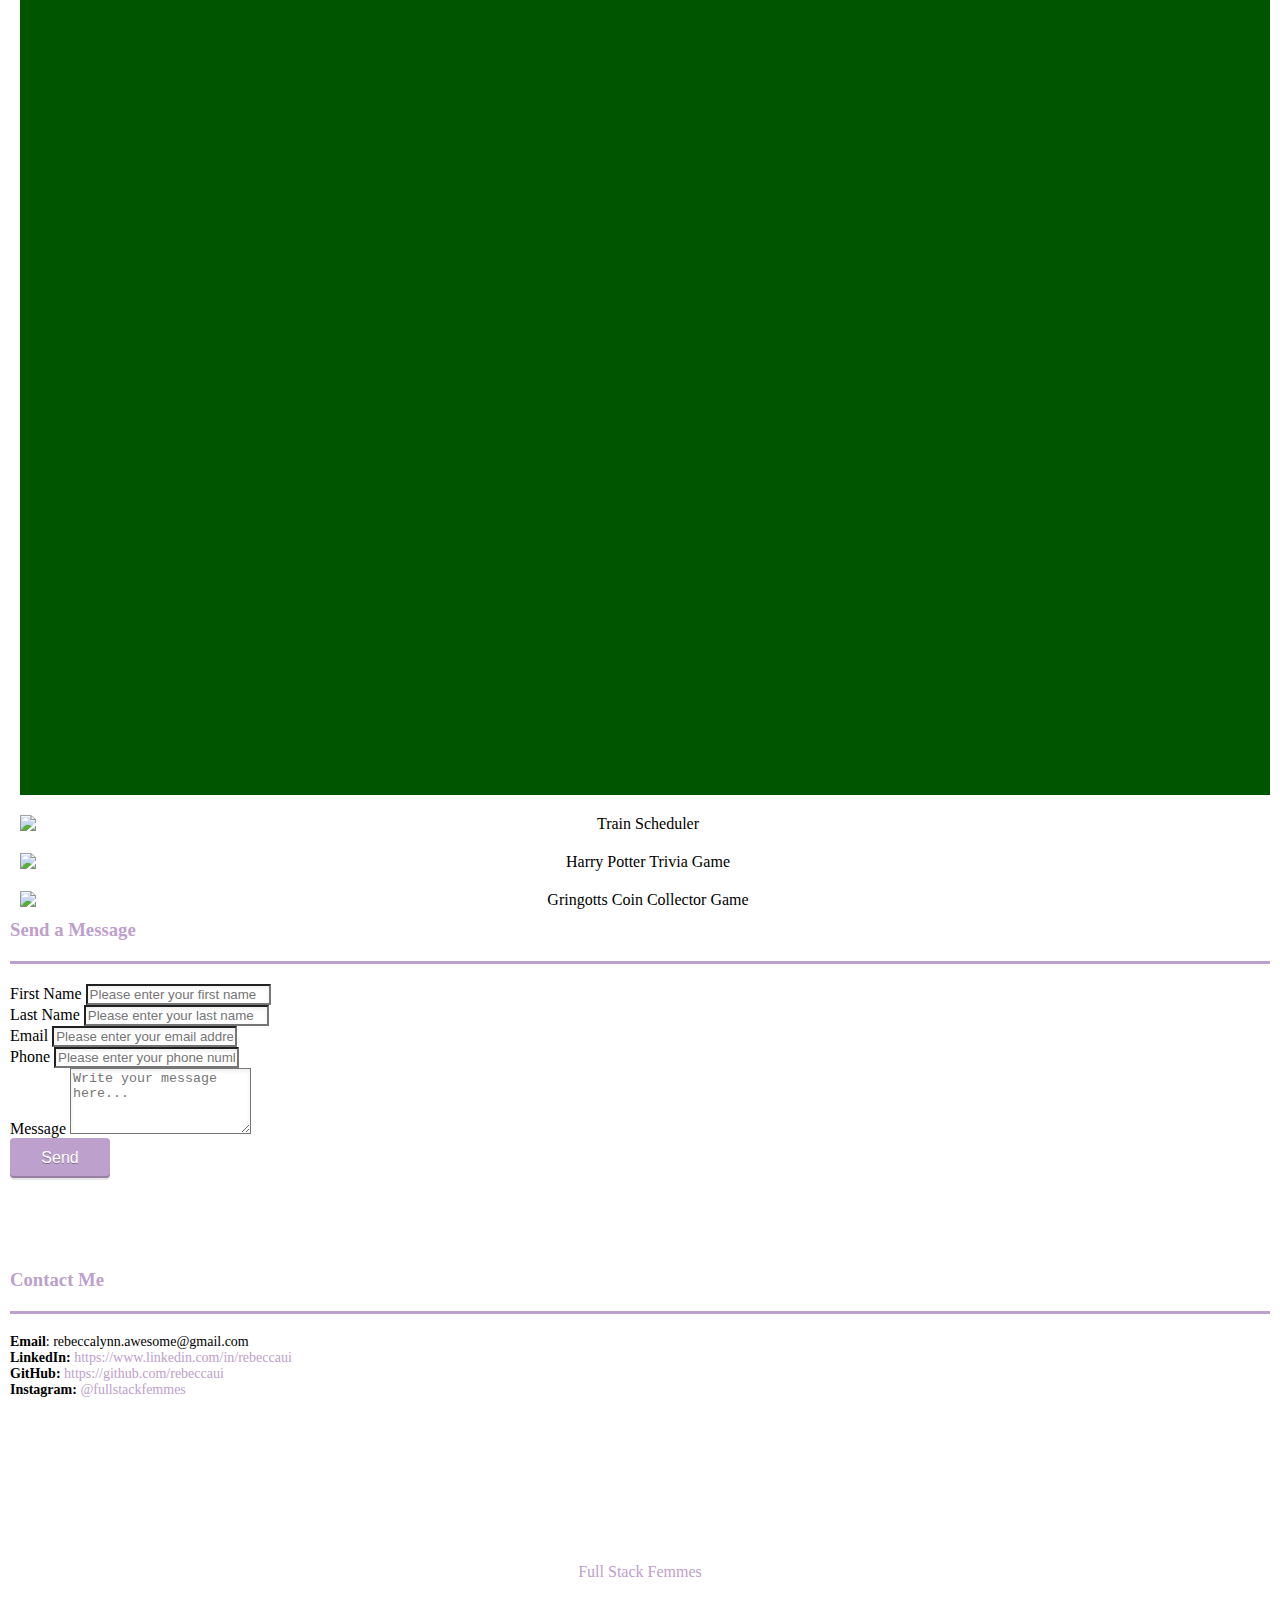
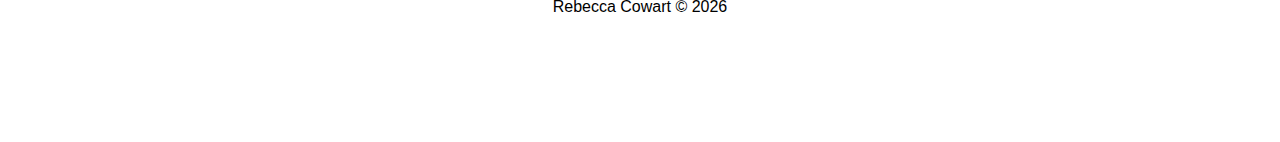
==== commit f1cc5808: "making style changes with portfolio overlay" ====
--- a/index.html
+++ b/index.html
@@ -83,9 +83,9 @@
                             <!-- </div> -->
                             <ul class="occupation-list">
                                 <li class="list-item">Developer</li>
+                                <li class="list-item">Teacher</li>
                                 <li class="list-item">Writer</li>
                                 <li class="list-item">Musician</li>
-                                <li class="list-item">Teacher</li>
                             </ul>
 
                         </div>
@@ -95,24 +95,40 @@
                             <p class="p1">
                                 My name is Rebecca Cowart. 
                                 <br />I'm a <b style="color: #BDA0CB">Full Stack Web Developer.</b>
-                                <br />
+                                
                                 <!-- I aim to provide my clients with optimal usability and responsiveness, riveting user interfaces (UI), and content management strategies.
                                 I excel in data analysis and dynamic web development 
                                 through the use of server-side technologies, database software, and ORM's. -->
                                 <br />
+                                <br />Growing up, I loved the 1980s sci-fi film <i>War Games.</i> It inspired me to join the tech field, where I quickly found a passion for coding.
+                                    I love to build meaningful applications and use my skills for the good of the world. 
                                 <br />
-                                <strong>Credentials</strong>: 
-                                <ul id="ul-certs">
-                                    <li> Web Development, <strong>Georgia Tech Bootcamp</strong>, 2018</li>
-                                    <li> Bachelor's of Science and Math Education, <strong>Augusta University</strong>, 2016</li>
-                                    <li> International TEFL and English Grammar certification, <strong>Intl TEFL Academy</strong>, 2017</li>
-                                </ul>
-
+                                <br />
+                                <strong>Technologies:</strong>
                                 <p>
                                     <strong>Front-end tech</strong>: HTML5, CSS3, SASS, Bootstrap, Media Queries, JavaScript, jQuery, and Moment.js
                                     <br />
-                                    <strong>Back-end tech</strong>: MongoDB and Mongoose, MySQL and Sequelize, Express.js, React.js, Handlebars.js, and Node.js.
+                                    <strong>Back-end tech</strong>: MongoDB and Mongoose, MySQL and Sequelize, Express.js, React.js, Handlebars.js, and Node.js
                                 </p>
+
+                                <strong>Credentials</strong>: 
+                                <ul id="ul-certs">
+                                    <li id="cert-1"> <i>Certification in Web Development</i>
+                                        <br><strong>Georgia Tech</strong>, 2018
+                                    <li id="cert-2"> <i>Bachelor's of Science and Math Education</i>
+                                        <br><strong>Augusta University</strong>, 2016</li>
+                                    <li id="cert-3"> <i>International TEFL and English Grammar Certification</i>
+                                        <br><strong>Intl TEFL Academy</strong>, 2017</li>
+
+                                    <!-- <li> <strong><i>Full Stack Web Development Certification</i></strong>
+                                        <br>Georgia Tech, 2018
+                                    <li> <strong><i>Bachelor's of Science and Math Education</i></strong>
+                                        <br>Augusta University, 2016</li>
+                                    <li> <strong><i>International TEFL and English Grammar Certification</i></strong>
+                                        <br>Intl TEFL Academy, 2017</li> -->
+                                
+                                </ul>
+
                             </p> 
                         </div> <!-- About Me text column (second)-->
                     </div> <!-- About Me row-->
@@ -124,7 +140,7 @@
             -------------------->    
             <div id="portfolio" class="container-fluid">
                 <div class="jumbotron">
-                    <h1>Portfolio</h1>            
+                    <h3>Portfolio</h3>            
                     <div class="row">
             
                         <!-- <div class="card bg-dark text-white">
@@ -138,7 +154,7 @@
                                     <h2 class="card-title">Playlisted</h2>
                                     <!-- <p class="card-text">Music that fits.</p> -->
                                     <p class="card-text">Automatic playlist creator according to user's mood and energy</p>
-                                    <p class="card-text">Tech: MySQL/Sequalize, Express/Node, Handlebars</p>
+                                    <p class="card-text">Tech: Node, Express, MySQL, Handlebars</p>
 
                                     <p>
                                         <a class="labelLink" href="https://rocky-brook-81163.herokuapp.com/" target="_blank" rel="noopener">
@@ -158,7 +174,7 @@
                                     <h2 class="card-title">BrewHound</h2>
                                     <!-- <p class="card-text">Use your snout to find the stout.</p> -->
                                     <p class="card-text">Atlanta brewery locator with check-in functionality and specialty passport stamps</p>
-                                    <p class="card-text">Tech: MongoDB/Mongoose, Express/Node, React</p>
+                                    <p class="card-text">Tech: React, Node, Express, MongoDB</p>
 
                                     <p>
                                         <a class="labelLink" href="https://brewhound.herokuapp.com/" target="_blank" rel="noopener">
@@ -173,22 +189,19 @@
 
                         <div class="col-lg-4 col-md-6 col-sm-12 col-xs-12">
                             <div class="hovereffect">
-                                <img class="img-fluid" src="assets/images/worldhands.jpg" alt="State of the World">
-                                <div class="overlay">
-                                    <h2 class="card-title">State of the World</h2>
+                                <img class="img-fluid" src="assets/images/tvm.png" alt="Tree Value Matrix">
+                                <div class="overlay">
+                                    <h2 class="card-title">Tree Value Matrix iOS App</h2>
                                     <!-- <p class="card-text">It's your world. Take charge.</p> -->
-                                    <p class="card-text">Science news and climate data app</p>
-                                    <p class="card-text">Tech: CSS3, Javascript, API's</p>
-                                    <p>
-                                        <a class="labelLink" href="https://homsau.github.io/State-of-the-World/" target="_blank" rel="noopener">
-                                        Play</a> 
-                                        | 
-                                        <a class="labelLink" href="https://github.com/homsau/State-of-the-World/" target="_blank" rel="noopener">
-                                            Code</a>
+                                    <p class="card-text">Forestry evaluation tool for arborists in the Atlanta region</p>
+                                    <p class="card-text">Tech: React Native, Expo, MongoDB </p>
+                                    <p>
+                                        <a class="labelLink" href="https://apps.apple.com/us/app/treevaluematrix/id1501898637" target="_blank" rel="noopener">
+                                        View</a>
                                     </p>
                                 </div>
                             </div> 
-                        </div> 
+                        </div>
 
                         <div class="col-lg-4 col-md-6 col-sm-12 col-xs-12">
                             <div class="hovereffect">
@@ -197,7 +210,7 @@
                                     <h2 class="card-title">Train Scheduler</h2>
                                     <!-- <p class="card-text">Use your snout to find the stout.</p> -->
                                     <p class="card-text">A scheduling app that calculates the next arrival or meeting according to user input</p>
-                                    <p class="card-text">Tech: Moment.js, JavaScript, Firebase, HTML/CSS3</p>
+                                    <p class="card-text">Tech: HTML5, CSS3, JavaScript, Moment.js, Firebase</p>
                                     <p>
                                         <a class="labelLink" href="https://rebeccaui.github.io/Train-Scheduler/" target="_blank" rel="noopener">
                                             Play</a> 
@@ -215,7 +228,7 @@
                                 <div class="overlay">
                                     <h2 class="card-title">Harry Potter Trivia</h2>
                                     <p class="card-text">Timed quiz application with gifs</p>
-                                    <p class="card-text">Tech: Moment.js, JavaScript, HTML/CSS3</p>
+                                    <p class="card-text">Tech: HTML5, CSS3, JavaScript, Moment.js</p>
                                     <p>
                                         <a class="labelLink" href="https://rebeccaui.github.io/TriviaGame/" target="_blank" rel="noopener">
                                             Play</a> 
@@ -233,7 +246,7 @@
                                 <div class="overlay">
                                     <h2 class="card-title">Gringotts Coin Collector Game</h2>
                                     <p class="card-text">A mental math game for adding up coin values to reach a total</p>
-                                    <p class="card-text">Tech: CSS3, Javascript, API's</p>
+                                    <p class="card-text">Tech: HTML5, CSS3, Javascript, APIs</p>
                                     <p>
                                         <a class="labelLink" href="https://rebeccaui.github.io/GringottsCoinCollector/" target="_blank" rel="noopener">
                                             Play</a> 
@@ -254,17 +267,8 @@
             -------------------->
             <div id="contact" class="container-fluid">
                 <div class="jumbotron">
-                    <h1>Contact Me</h1>
-                    <p id="contactList">
-                        <span id="my-email"><b>Email</b>: rebeccalynn.awesome@gmail.com<br /></span>
-                        <span><b>LinkedIn: </b><a class="contact-link" href="https://www.linkedin.com/in/rebeccaui" target="_blank" rel="noopener">https://www.linkedin.com/in/rebeccaui</a></span><br />
-                        <span><b>GitHub: </b><a class="contact-link" href="https://github.com/rebeccaui" target="_blank" rel="noopener">https://github.com/rebeccaui</a></span><br />
-                        <span><b>Instagram: </b><a class="contact-link" href="https://instagram.com/fullstackfemmes" target="_blank" rel="noopener">@fullstackfemmes</a></span>
-                    </p>
-                    
-                    <br> 
-
-                    <h1>Send a Message</h1>
+                  
+                    <h3>Send a Message</h3>
 
                     <form id="contact-form" action="https://formspree.io/rebeccawieberdink@gmail.com" method="post">
                         <div class="controls">
@@ -317,6 +321,19 @@
                             </div>
                         </div>
                     </form>
+
+                    <br />
+                    <br />
+                    <br />
+                    <br />
+
+                    <h3>Contact Me</h3>
+                    <p id="contactList">
+                        <span id="my-email"><b>Email</b>: rebeccalynn.awesome@gmail.com<br /></span>
+                        <span><b>LinkedIn: </b><a class="contact-link" href="https://www.linkedin.com/in/rebeccaui" target="_blank" rel="noopener">https://www.linkedin.com/in/rebeccaui</a></span><br />
+                        <span><b>GitHub: </b><a class="contact-link" href="https://github.com/rebeccaui" target="_blank" rel="noopener">https://github.com/rebeccaui</a></span><br />
+                        <span><b>Instagram: </b><a class="contact-link" href="https://instagram.com/fullstackfemmes" target="_blank" rel="noopener">@fullstackfemmes</a></span>
+                    </p>
                 </div> <!-- Contact Jumbotron-->
             </div> <!-- Contact -->
                 
@@ -324,12 +341,12 @@
 
         <div id="footer" class="container-fluid">
 
-            <div class="row">
-                <div class="col-md-8 col-sm-12">
+            <!-- <div class="row"> -->
+                <!-- <div class="col-md-8 col-sm-12"> -->
 
                     <div class="row align-items-stretch">
 
-                        <div class="flex-column col-sm align-items-stretch">
+                        <!-- <div class="flex-column col-sm align-items-stretch">
                             <div class="footer-links">
                                     <a class="footer-link" data-value="#contact" href="#contact">Contact</a>
                                 <br><a class="footer-link" data-value="#contact" href="#contact">Hire Me</a>
@@ -353,11 +370,11 @@
                                     <div class="dropdown-menu" aria-labelledby="dropdownMenuLink">
                                         <span class="dropdown-item">This is where the terms of usage would go... IF I HAD ONE.</span>
                                     </div>
-                                </div>
+                                </div> -->
                                 
                                 <!-- <a class="footer-link" href="#">Sitemap</a> -->
-                            </div>
-                        </div>
+                            <!-- </div>
+                        </div> -->
 
                         <!--Social and links in one column as the divs differ in height-->
                         <div class="flex-column col-sm">
@@ -377,12 +394,12 @@
                                     </span>
                                 </a>
 
-                                <a aria-label="Medium" href="#" class="social-button instagram">
+                                <!-- <a aria-label="Medium" href="#" class="social-button instagram">
                                     <span class="fa-stack fa-lg">
                                         <i class="fa fa-circle fa-stack-2x"></i>
                                         <i class="fab fa-medium-m fa-stack-1x fa-inverse"></i>
                                     </span>
-                                </a>
+                                </a> -->
 
                                 <a aria-label="Instagram" href="https://instagram.com/fullstackfemmes" class="social-button instagram">
                                     <span class="fa-stack fa-lg">
@@ -394,28 +411,27 @@
                 
                             <div class="footer-links">
                                     <a class="footer-link" href="https://www.instagram.com/fullstackfemmes" target="_blank" rel="noopener">Full Stack Femmes</a>
-                                <br><a class="footer-link" href="#" target="_blank" rel="noopener">Goddess Scouts</a>
+                                <!-- <br><a class="footer-link" href="#" target="_blank" rel="noopener">Goddess Scouts</a>
                                 <br><a class="footer-link" href="https://www.instagram.com/fullstackfemmes" target="_blank" rel="noopener">RebeccaUI Photography</a>
-                                <br><a class="footer-link" href="#" target="_blank" rel="noopener"></a>
+                                <br><a class="footer-link" href="#" target="_blank" rel="noopener"></a> -->
                             </div>
 
                         </div>
 
                     </div> <!--Footer Links Row End (2 columns inside)-->
-                </div> <!--Footer Links Col-8 End (1 row inside)-->
-
-
-                <div class="col-md-4 col-sm-12">
+                <!-- </div> Footer Links Col-8 End (1 row inside) -->
+
+
+                <!-- <div class="col-md-4 col-sm-12"> -->
                     <!----LOGO---->
-                    <a class="footer-brand" href="#">
-                        <!--<img class="img-fluid name-logo" src="assets/images/name-logo-crop.png">-->
+                    <!-- <a class="footer-brand" href="#"> -->
                         <!-- <div class="card"> -->
-                            <img class="name-logo rounded-circle d-inline-block align-top img-fluid" src="assets/images/rclogo.png" alt="RC Logo">
+                            <!-- <img class="name-logo rounded-circle d-inline-block align-top img-fluid" src="assets/images/rclogo.png" alt="RC Logo"> -->
                         <!-- </div> -->
-                    </a>
-                </div> <!--Footer Logo Col-4 End (1 row inside)-->
-
-            </div> <!--First Footer Row End-->
+                    <!-- </a> -->
+                <!-- </div> Footer Logo Col-4 End (1 row inside) -->
+
+            <!-- </div> First Footer Row End -->
 
             <div class="row">
                 <div class="col">
--- a/assets/css/style.css
+++ b/assets/css/style.css
@@ -7,8 +7,6 @@
     height:100%;
     /* background-color: #81ffff; */
     /* background-color: #BDA0CB; */
-    /* background-image: linear-gradient(260deg, #2376ae 0%, purple 100%); */
-    /* background-image: linear-gradient(260deg, #2376ae 0%, #c16ecf 100%); */
 }
 
 
@@ -28,11 +26,6 @@
     box-shadow: 2px 2px 5px 4px rgba(0, 0, 0, 0.2); */
 }
 
-h1 {
-    color: #BDA0CB;
-    padding-bottom: 20px;
-    margin-bottom: 20px;
-}
 
 /* NAVBAR
 =================================================*/
@@ -47,20 +40,18 @@
     color:#BDA0CB;
 }
 
+.nav-link:hover {
+    color:#848086;
+}
+
 .logo-box {
     background-color: #BDA0CB;
-    /* background-image: url("/assets/images/ribbon-bg.png"); */
 }
 
 .navbar-brand {
-    /* font: 400 30px/1.3 'Berkshire Swash', cursive; */
     font: 400 30px/1.3 'Berkshire Swash', cursive;
-    padding: 0 5px 0 10px;
+    padding: 0 5px 10px 20px;
     margin-top: 20px;
-
-  /* text-shadow: 1px 1px 0px #ededed, 4px 4px 0px rgba(0,0,0,0.15); */
-  /* font: 400 130px/0.8 'Cookie', Helvetica, sans-serif;
-  text-shadow: 4px 4px 3px rgba(0,0,0,0.1);  */
 }
 
 .navbar-toggler, .navbar-toggler:focus,.navbar-toggler:active {
@@ -104,15 +95,15 @@
 }
 
 .animated-icon1 span {
-    background: purple;
+    background: #BDA0CB;
 }
 
 .animated-icon2 span {
-    background: purple;
+    background: #BDA0CB;
 }
 
 .animated-icon3 span {
-    background: purple;
+    background: #BDA0CB;
 }
 
 .animated-icon1 span:nth-child(1) {
@@ -250,20 +241,21 @@
 }
 
 .left-column {
-    padding: 0 32px 0 15px;
-}
-
+    padding: 0 32px 0 32px;
+}
+
+    
 .about .occupation-list {
-    text-align: center;
+    color: #BDA0CB;
+    margin: 30px 0 30px 0;
+    display: flex;
+    justify-content: space-around;
     padding: 0;
-}
-
+    flex-flow: nowrap; /*set flex-wrap and flex-direction*/
+}
 .about .occupation-list li{
-    display: block;
-    color: #BDA0CB;
-    text-decoration: none;
-    padding: 5px 0 0 0;
-}
+    display: inline;
+}  
 
 .about .desc{
     padding: 2em;
@@ -273,16 +265,30 @@
 .about .desc h3{
     color: #BDA0CB;
 }
-/* .about .desc p, ul, span {
-    line-height:1.25;
-    color: purple;
-} */
+
+/* Created colorful bullets */
+#ul-certs {
+    list-style: none;
+}
+
+#ul-certs li::before {
+    content: "\2022";
+    color: #BDA0CB;
+    font-weight: bold;
+    display: inline-block;
+    width: 1em;
+    margin-left: -2em;
+}
+
 
 /* PORTFOLIO
 =================================================*/
 
-#portfolio h1 {
-    border-bottom:3px solid purple;
+#portfolio h3, #contact h3 {
+    color:#BDA0CB;
+    border-bottom:3px solid #BDA0CB;
+    padding-bottom: 20px;
+    margin-bottom: 20px;
 }
 
 .hovereffect {
@@ -330,8 +336,8 @@
   
 .hovereffect:hover img {
     filter: url('data:image/svg+xml;charset=utf-8,<svg xmlns="http://www.w3.org/2000/svg"><filter id="filter"><feComponentTransfer color-interpolation-filters="sRGB"><feFuncR type="linear" slope="0.6" /><feFuncG type="linear" slope="0.6" /><feFuncB type="linear" slope="0.6" /></feComponentTransfer></filter></svg>#filter');
-    filter: brightness(0.6);
-    -webkit-filter: brightness(0.6);
+    filter: brightness(0.3);
+    -webkit-filter: brightness(0.3);
 }
   
 .hovereffect h2 {
@@ -377,35 +383,6 @@
     flex-flow: row wrap; /*set flex-wrap and flex-direction*/
 }
 
-/* .card  
-.img-responsive {
-    max-height: 300px !important;
-    width: 300px !important;
-    display: block;
-    opacity: 1;
-    transition: .5s ease;
-    backface-visibility: hidden;
-    background: #fff;
-    border-radius: 2px;
-    -webkit-border-radius: 2px;
-    -moz-border-radius: 2px;
-    padding: 8px;
-    -webkit-box-shadow: 1px 2px 1px #d1d1d1;
-    -moz-box-shadow: 1px 2px 1px #d1d1d1;
-    box-shadow: 1px 2px 1px #a83e3e; 
-}*/
- /* 
-.card {
-    max-width: 400px;
-    max-height: 400px;
-    background-color: transparent;
-    border: none;
-    text-align: center;
-    margin: 20px 20px;
-    flex-basis: content;
-    position: relative; 
-}  */
-
 /* CONTACT FORM
 =================================================*/
 
@@ -418,13 +395,9 @@
     padding-bottom: 10px;
 }
 
-#contact h1 {
-    border-bottom:3px solid purple;
-}
-
 #contactList {
     font-size: 14px;
-    color: purple;
+    /* color: purple; */
 }
 /* 
 #my-email {
@@ -432,47 +405,36 @@
 } */
 
 .contact-link:link, .contact-link:visited, .contact-link:active {
-    color: rgb(13, 100, 180);
+    color:#BDA0CB;
     text-decoration: none;    
 }
 
 .contact-link:hover {
-    color: #BDA0CB;
+    color: #81ffff;
 }
 
 .contact-link:focus {
     text-decoration: hidden;
-    color: indigo;
+    color:#3cd6d6;
     text-decoration: wavy;
 }
 
-form label {
-    /* color: purple; */
-}
+/* form label {
+    color: purple;
+} */
 
 .form-control {
     box-shadow: inset 0 2px 4px 0 rgba(0, 0, 0, 0.08);
 }
 
 .btn-send {
-    /*background-color: #4aaaa5;
-    color: #ffffff;*/
-
     display: inline-block;
     -moz-border-radius: .25em;
     border-radius: .25em;
     -webkit-box-shadow: 0 2px 0 0 rgba(0,0,0,0.1), inset 0 -2px 0 0 rgba(0,0,0,0.2);
     -moz-box-shadow: 0 2px 0 0 rgba(0,0,0,0.1), inset 0 -2px 0 0 rgba(0,0,0,0.2);
     box-shadow: 0 2px 0 0 rgba(0,0,0,0.1), inset 0 -2px 0 0 rgba(0,0,0,0.2);
-    background-color: purple;
-    background-image: -moz-linear-gradient(purple,indigo);
-    background-image: -ms-linear-gradient(purple,indigo);
-    background-image: -webkit-gradient(linear,left top,left bottom,color-stop(0%,purple),color-stop(100%,indigo));
-    background-image: -webkit-linear-gradient(purple,indigo);
-    background-image: -o-linear-gradient(purple,indigo);
-    filter: progid:DXImageTransform.Microsoft.gradient(startColorstr='#3c88cc',endColorstr='#a8802f',GradientType=0);
-    -ms-filter: "progid:DXImageTransform.Microsoft.gradient(startColorstr='#3c88cc', endColorstr='#a8802f', GradientType=0)";
-    background-image: linear-gradient(purple, indigo);
+    background-color: #BDA0CB;
     border: 0;
     cursor: pointer;
     color: #fff;
@@ -485,27 +447,14 @@
     min-width: 100px;
     text-shadow: 0 1px 0 rgba(0,0,0,0.35);
     font-family: Arial, Tahoma, sans-serif;
-    -webkit-transition: all linear .2s;
-    -moz-transition: all linear .2s;
-    -o-transition: all linear .2s;
-    -ms-transition: all linear .2s;
-    transition: all linear .2s
 }
 
 .btn-send:hover, .btn-send:focus {
-    -webkit-box-shadow: 0 2px 0 0 rgba(0,0,0,0.1), inset 0 -2px 0 0 rgba(0,0,0,0.3), inset 0 12px 20px 2px purple;
-    -moz-box-shadow: 0 2px 0 0 rgba(0,0,0,0.1), inset 0 -2px 0 0 rgba(0,0,0,0.3), inset 0 12px 20px 2px purple;
-    box-shadow: 0 2px 0 0 rgba(0,0,0,0.1), inset 0 -2px 0 0 rgba(0,0,0,0.3), inset 0 12px 20px 2px purple;
-    color: #BDA0CB;
-    /* color: rgb(15, 202, 202); */
+    background-color: #81ffff;
 }
 
 .btn-send:active {
-    -webkit-box-shadow: inset 0 2px 0 0 rgba(0,0,0,0.2), inset 0 12px 20px 6px rgba(0,0,0,0.2), inset 0 0 2px 2px rgba(0,0,0,0.3);
-    -moz-box-shadow: inset 0 2px 0 0 rgba(0,0,0,0.2), inset 0 12px 20px 6px rgba(0,0,0,0.2), inset 0 0 2px 2px rgba(0,0,0,0.3);
-    box-shadow: inset 0 2px 0 0 rgba(0,0,0,0.2), inset 0 12px 20px 6px rgba(0,0,0,0.2), inset 0 0 2px 2px rgba(0,0,0,0.3);
-    color: #BDA0CB;
-    /* color: rgb(15, 202, 202); */
+    color: #81ffff;
 }
 
 /* FOOTER
@@ -515,7 +464,7 @@
     position: absolute;
     bottom: 0;
     width: 100%;
-    height: 330px;   /* Height of the footer */
+    height: 200px;   /* Height of the footer */
     background-color: #ffffff;
     text-align: center;
     padding: 20px 0 10px 0;
@@ -534,30 +483,23 @@
 }
 
 .footer-link:link, .footer-link:visited, .footer-link:active {
-    color: #000;
-    text-decoration: none;    
-}
-
-.footer-link:hover, .social-button:hover {
     color: #BDA0CB;
     text-decoration: none;    
 }
 
+.social-button {
+    color: #BDA0CB
+}
+
+.footer-link:hover, .social-button:hover {
+    color: #81ffff;
+    text-decoration: none;    
+}
+
 .footer-link:focus {
     text-decoration: hidden;
-    color: indigo;
+    color: #81ffff;
     text-decoration: wavy;
-}
-
-#footer .col-4 {
-    justify-content: center;
-}
-
-#footer img {
-    height: 100%;
-    width: 100%;
-    max-height: 250px;
-    max-width: 250px;
 }
 
 .copyright {
@@ -566,7 +508,7 @@
 
 .footer-text {
     text-align: center;
-    color: #BDA0CB;    
+    color: #000;    
     font-size: 16px;
     font-family: ‘Arial’, ‘Helvetica Neue’, Helvetica, sans-serif;
 } 
@@ -593,12 +535,12 @@
 
 @media screen and (max-width: 580px) { 
     /* Footer height increased to accomodate watercolor logo */
-    #footer {
-        height: 610px;
+    
+    .left-column {
+        padding: 0 15px 0 15px;
     }
     #content {
-        padding: 10px;
-        padding-bottom: 610px;   /* Height of the footer */
+        padding-bottom: 200px;   /* Height of the footer */
     }
 
     /* add padding to purple border on about me description */
@@ -611,50 +553,35 @@
         font: 400 20px/1.3 'Berkshire Swash', cursive;
     }
 
+    .hovereffect h2, .hovereffect a, .hovereffect p {
+        font-size: .8rem;
+    }
+
+}
+
+@media screen and (min-width: 748px) and (max-width: 1086px) {  
     .about .occupation-list {
-        margin: 20px 0 30px 0;
-        display: flex;
-        justify-content: space-around;
-        flex-flow: nowrap; /*set flex-wrap and flex-direction*/
+        flex-direction: column;
+        text-align: center;
+        padding: 0;
     }
     .about .occupation-list li{
-        display: inline;
-    }  
-}
-
-@media screen and (min-width: 580px) and (max-width: 790px) {  
-    /* Footer height increased to accomodate watercolor logo */  
-    #footer {
-        height: 510px;
-    }
-    #content {
-        padding: 10px;
-        padding-bottom: 510px;   /* Height of the footer */
+        text-decoration: none;
+        /* padding: 5px 0 0 0; */
     }
 }
 
 @media screen and (max-width: 767px) {  
     .about{
-        margin: 2em 0 2em 0;
+        margin: 2em 0 0 0;
     }
 
     /* Change purple border on about me description from left to top */  
     .about .desc{
-        padding: 2em;
-        border-top: 3px solid purple;
+        padding: 2em 0;
+        border-top: 3px solid #BDA0CB;
         border-left: none;
     }
-    
-    
-    .about .occupation-list {
-        margin: 20px 0 30px 0;
-        display: flex;
-        justify-content: space-around;
-        flex-flow: nowrap; /*set flex-wrap and flex-direction*/
-    }
-    .about .occupation-list li{
-        display: inline;
-    }  
 }
 
 /* changes
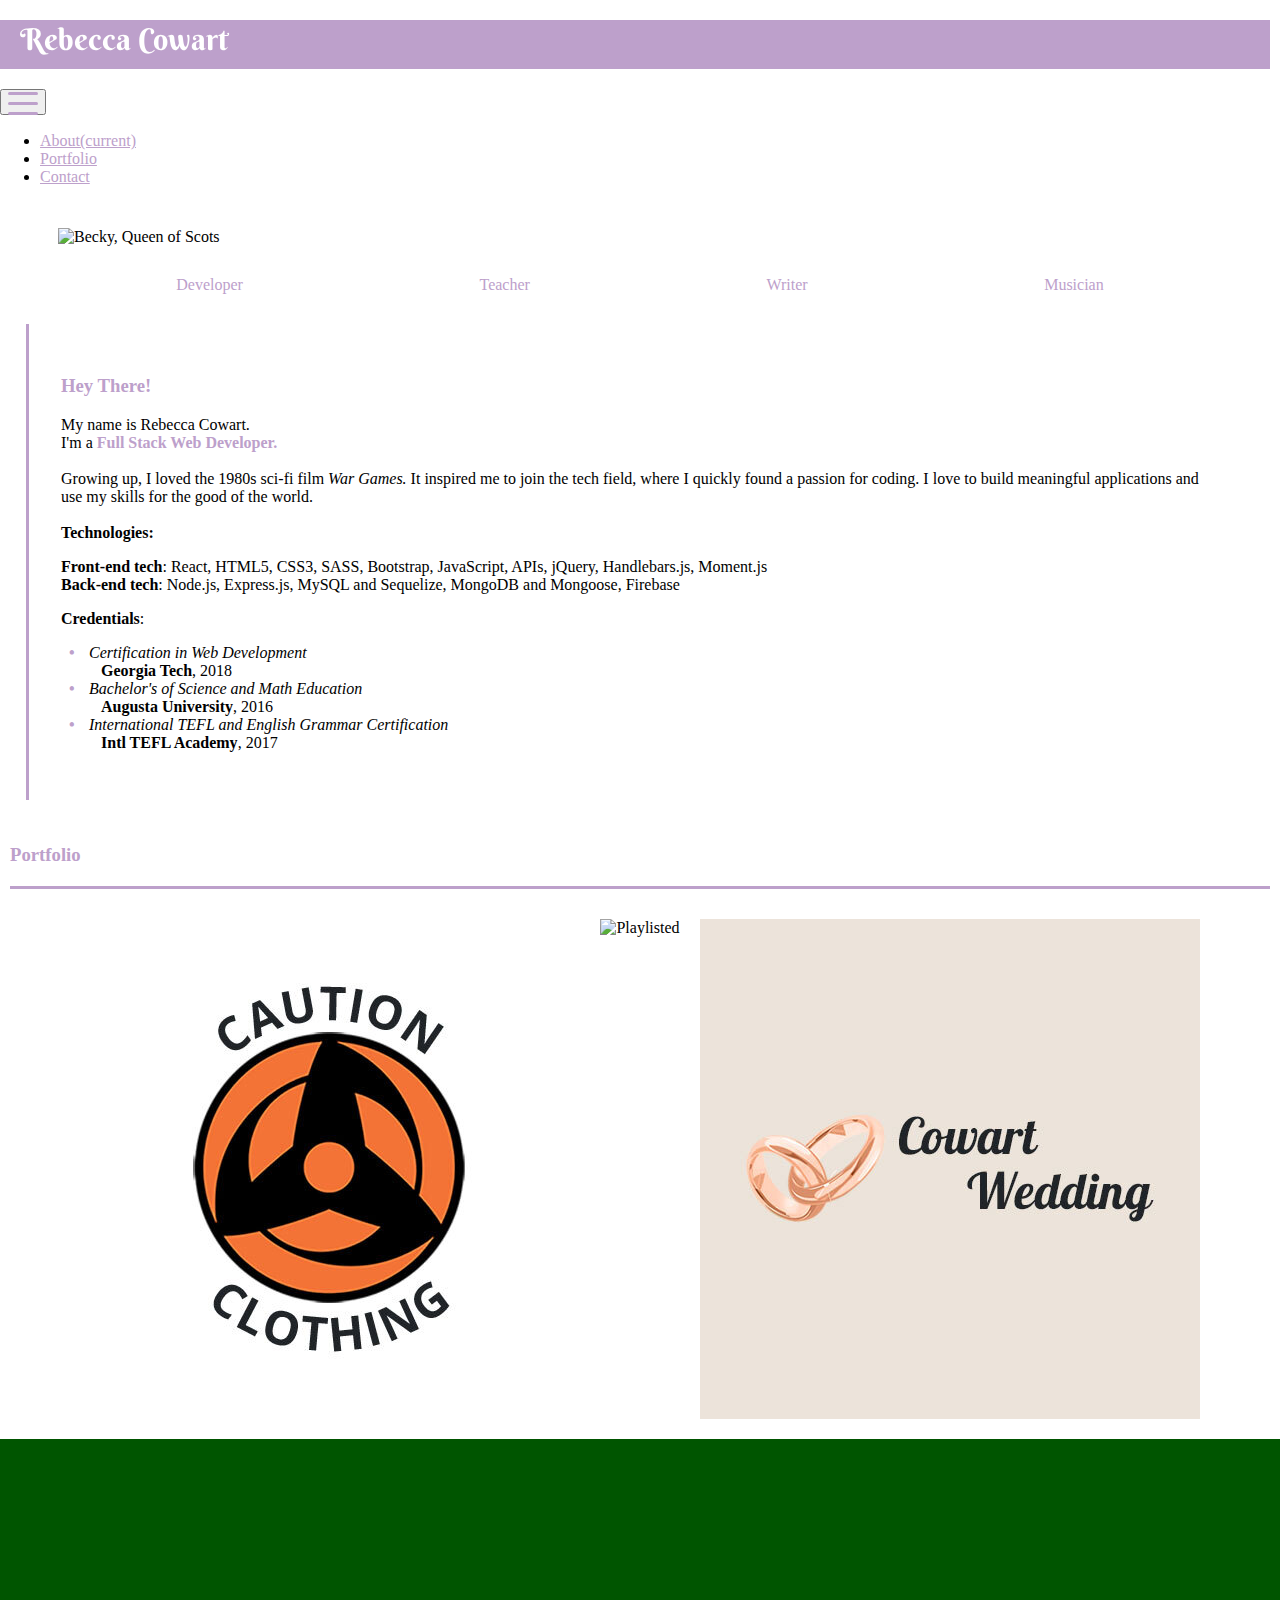
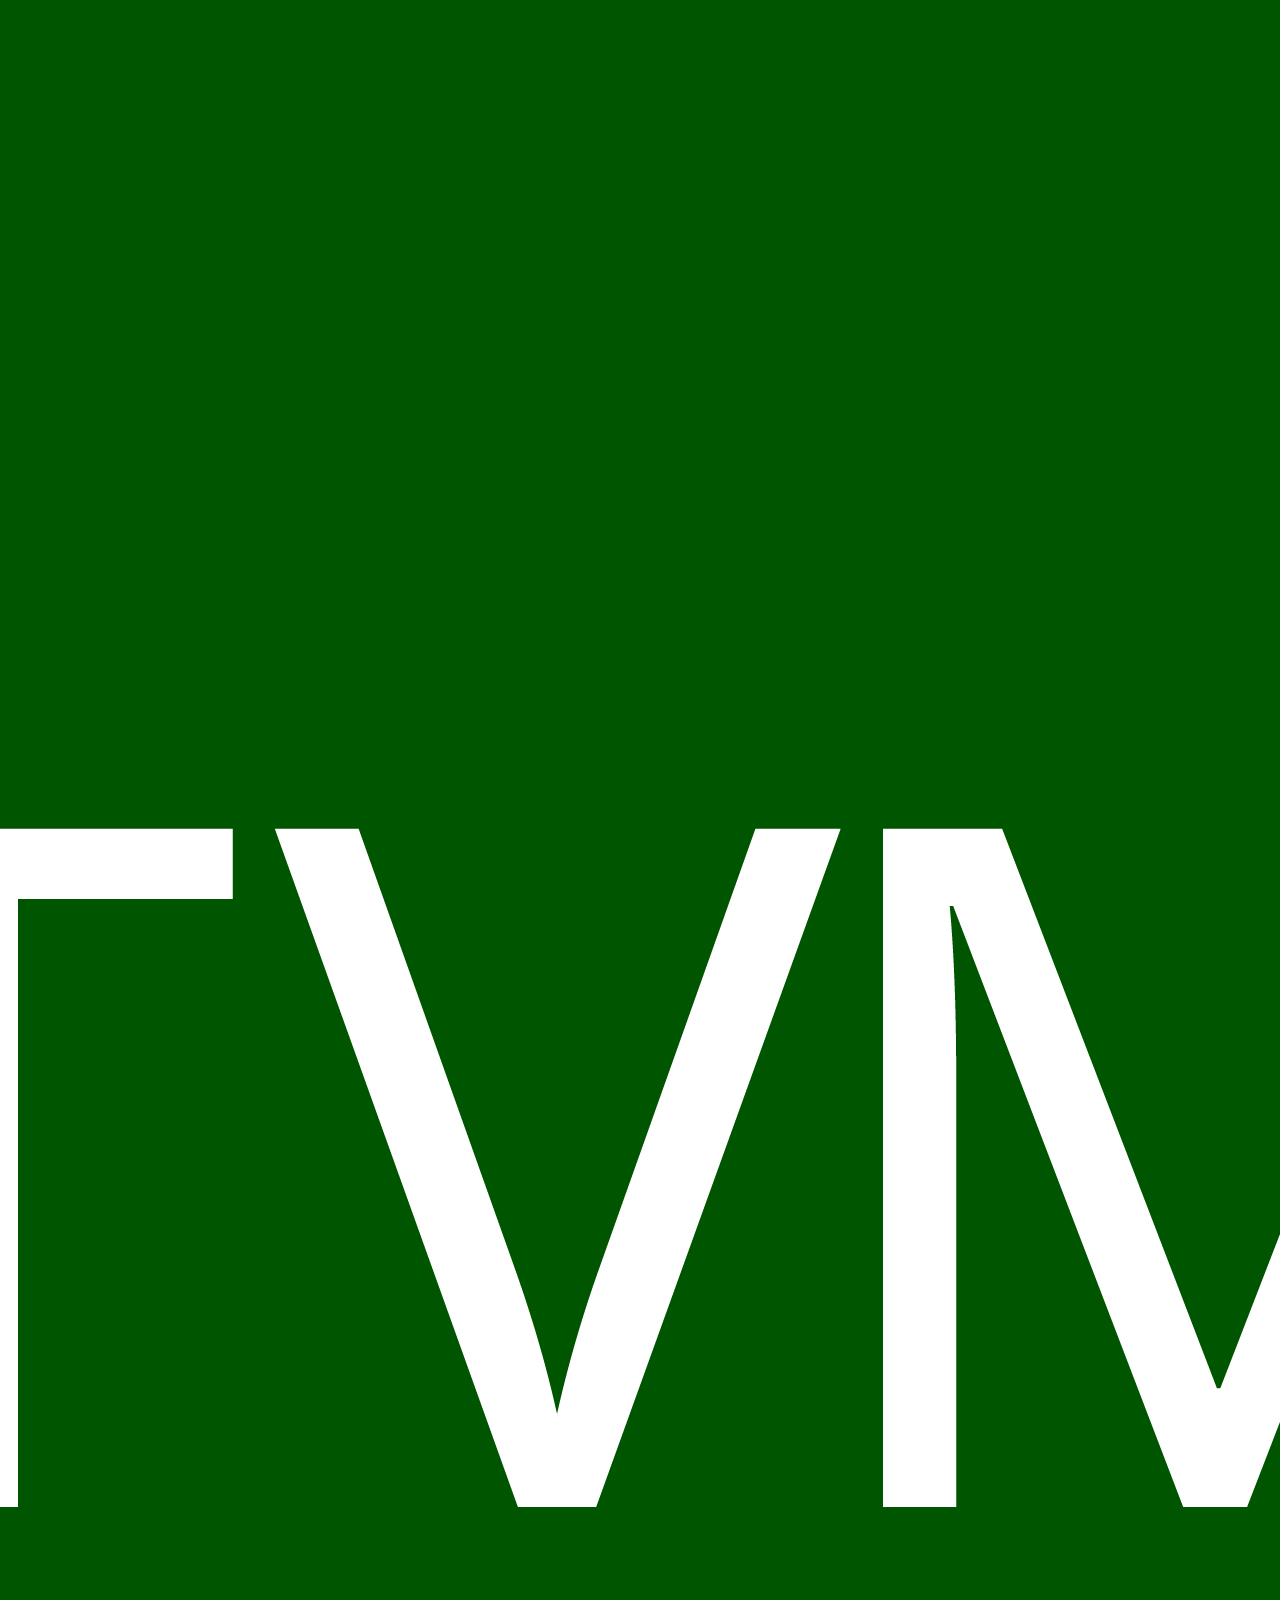
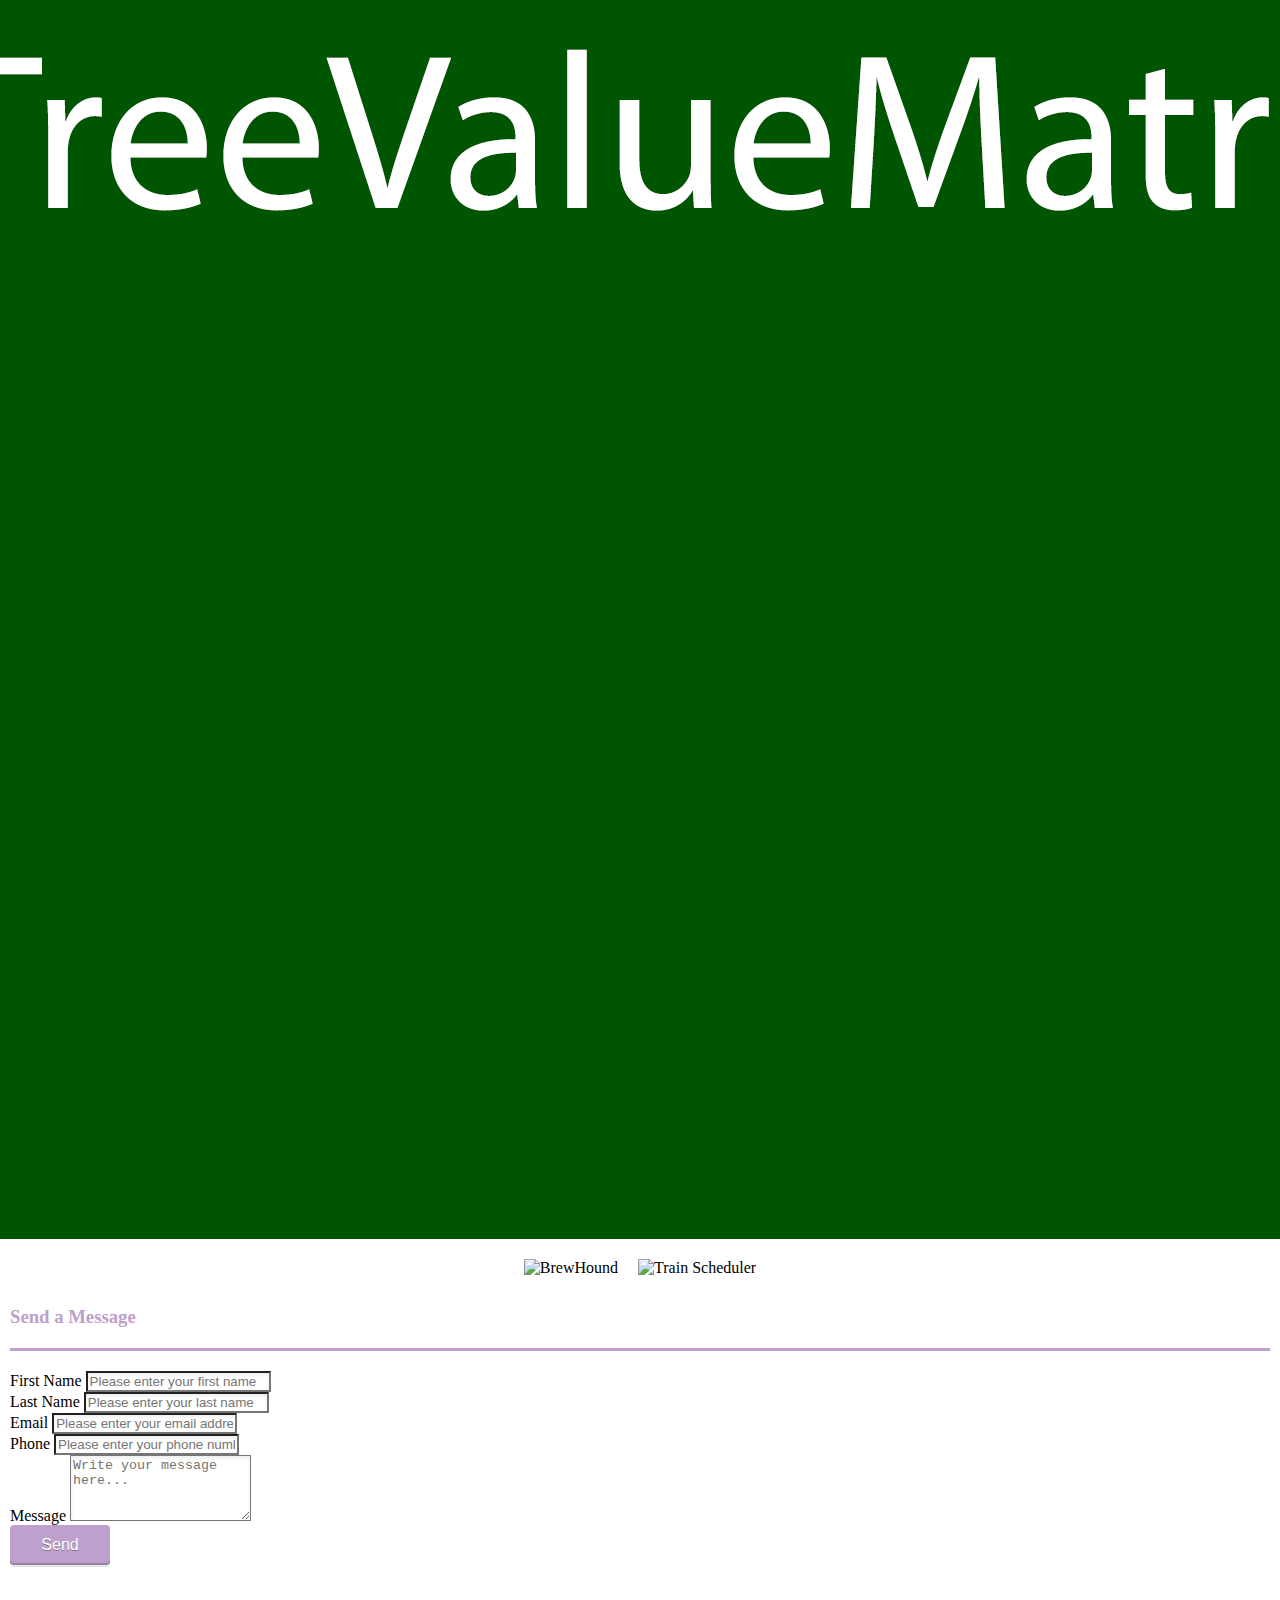
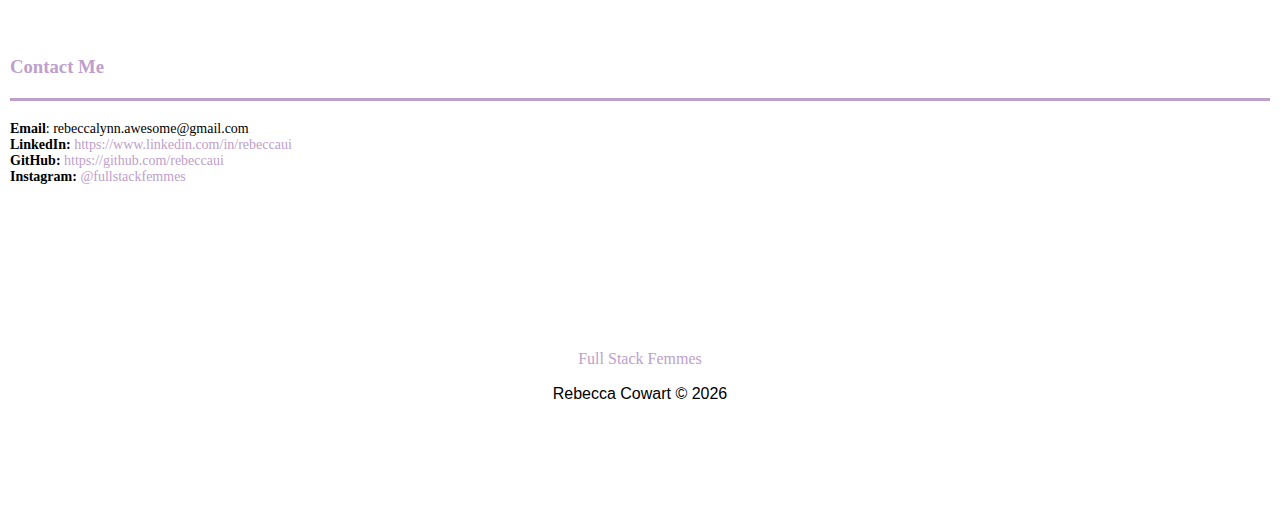
==== commit 39e1c395: "updated portfolio section" ====
--- a/index.html
+++ b/index.html
@@ -5,8 +5,8 @@
     <meta name="viewport" content="width=device-width, initial-scale=1.0">
     <meta http-equiv="X-UA-Compatible" content="ie=edge">
     <!--Favicon-->
-    <link rel="shortcut icon" href="assets/images/git.png" type="image/x-icon"/>
-    <link rel="icon" href="assets/images/git.png" type="image/ico"/>
+    <link rel="shortcut icon" href="assets/images/favicon.png" type="image/x-icon"/>
+    <link rel="icon" href="assets/images/favicon.png" type="image/ico"/>
     <!--Bootstrap and CSS Links-->
     <link rel="stylesheet" href="https://stackpath.bootstrapcdn.com/bootstrap/4.1.3/css/bootstrap.min.css" integrity="sha384-MCw98/SFnGE8fJT3GXwEOngsV7Zt27NXFoaoApmYm81iuXoPkFOJwJ8ERdknLPMO" crossorigin="anonymous">
     <link rel="stylesheet" type= "text/css" href="assets/css/style.css">
@@ -106,9 +106,9 @@
                                 <br />
                                 <strong>Technologies:</strong>
                                 <p>
-                                    <strong>Front-end tech</strong>: HTML5, CSS3, SASS, Bootstrap, Media Queries, JavaScript, jQuery, and Moment.js
+                                    <strong>Front-end tech</strong>: React, HTML5, CSS3, SASS, Bootstrap, JavaScript, APIs, jQuery, Handlebars.js, Moment.js
                                     <br />
-                                    <strong>Back-end tech</strong>: MongoDB and Mongoose, MySQL and Sequelize, Express.js, React.js, Handlebars.js, and Node.js
+                                    <strong>Back-end tech</strong>: Node.js, Express.js, MySQL and Sequelize, MongoDB and Mongoose, Firebase
                                 </p>
 
                                 <strong>Credentials</strong>: 
@@ -135,26 +135,44 @@
                 </div> <!-- About Me Jumbotron-->
             </div> <!-- About Me -->
 
-            <!------------------
-                PORTFOLIO PAGE
-            -------------------->    
+            <!--------------
+                PORTFOLIO
+            --------------->    
             <div id="portfolio" class="container-fluid">
                 <div class="jumbotron">
                     <h3>Portfolio</h3>            
-                    <div class="row">
+                    <div class="row portfolio-row">
             
                         <!-- <div class="card bg-dark text-white">
                             <img class="card-img" src="assets/images/playlisted.jpg" alt="Playlisted">        
                              -->
-
-                        <div class="col-lg-4 col-md-6 col-sm-12 col-xs-12">
+                             
+                        <div class="portfolio-container col-lg-4 col-md-6 col-sm-12 col-xs-12">
+                            <div class="hovereffect">
+                                <img class="img-fluid" src="assets/images/caution-clothing.jpg" alt="Caution Clothing">
+                                <div class="overlay">
+                                    <h2 class="card-title">Caution Clothing</h2>
+                                    <p class="card-text">React e-commerce store</p>
+                                    <p class="card-text"><em>Tech: React 17, Redux, Sass, Firebase, Google Auth, Stripe</em></p>
+                                    <p>
+                                        <a class="labelLink" href="https://cautionclothing.herokuapp.com/" target="_blank" rel="noopener">
+                                            Play</a> 
+                                            | 
+                                        <a class="labelLink" href="https://github.com/rebeccaui/react-store/" target="_blank" rel="noopener">
+                                            Code</a>
+                                    </p>
+                                </div>
+                            </div>
+                        </div>
+
+                        <div class="portfolio-container col-lg-4 col-md-6 col-sm-12 col-xs-12">
                             <div class="hovereffect">
                                 <img class="img-fluid" src="assets/images/playlisted.jpg" alt="Playlisted">
                                 <div class="overlay">
                                     <h2 class="card-title">Playlisted</h2>
                                     <!-- <p class="card-text">Music that fits.</p> -->
                                     <p class="card-text">Automatic playlist creator according to user's mood and energy</p>
-                                    <p class="card-text">Tech: Node, Express, MySQL, Handlebars</p>
+                                    <p class="card-text"><em>Tech: Node, Express, MySQL, Handlebars</em></p>
 
                                     <p>
                                         <a class="labelLink" href="https://rocky-brook-81163.herokuapp.com/" target="_blank" rel="noopener">
@@ -167,14 +185,48 @@
                             </div>
                         </div>
 
-                        <div class="col-lg-4 col-md-6 col-sm-12 col-xs-12">
+                        <div class="portfolio-container col-lg-4 col-md-6 col-sm-12 col-xs-12">
+                            <div class="hovereffect">
+                                <img class="img-fluid" src="assets/images/wedding-website.jpg" alt="Wedding Website">
+                                <div class="overlay">
+                                    <h2 class="card-title">Wedding Website</h2>
+                                    <p class="card-text">A handmade wedding website that I built with my husband</p>
+                                    <p class="card-text"><em>Tech: React, Node.js, ES6+, SCSS, and Heroku</em></p>
+                                    <p>
+                                        <a class="labelLink" href="http://jamesandbecks.herokuapp.com/" target="_blank" rel="noopener">
+                                            Play</a> 
+                                            | 
+                                        <a class="labelLink" href="https://github.com/rebeccaui/jamesandbecks/" target="_blank" rel="noopener">
+                                            Code</a>
+                                    </p>
+                                </div>
+                            </div> 
+                        </div> 
+
+                        <div class="portfolio-container col-lg-4 col-md-6 col-sm-12 col-xs-12">
+                            <div class="hovereffect">
+                                <img class="img-fluid" src="assets/images/tvm.png" alt="Tree Value Matrix">
+                                <div class="overlay">
+                                    <h2 class="card-title">Tree Value Matrix iOS App</h2>
+                                    <!-- <p class="card-text">It's your world. Take charge.</p> -->
+                                    <p class="card-text">Forestry evaluation tool for arborists in the Atlanta region</p>
+                                    <p class="card-text"><em>Tech: React Native, Expo, MongoDB</em></p>
+                                    <p>
+                                        <a class="labelLink" href="https://apps.apple.com/us/app/treevaluematrix/id1501898637" target="_blank" rel="noopener">
+                                        View</a>
+                                    </p>
+                                </div>
+                            </div> 
+                        </div>
+
+                        <div class="portfolio-container col-lg-4 col-md-6 col-sm-12 col-xs-12">
                             <div class="hovereffect">
                                 <img class="img-fluid" src="assets/images/brewhound.jpg" alt="BrewHound">
                                 <div class="overlay">
                                     <h2 class="card-title">BrewHound</h2>
                                     <!-- <p class="card-text">Use your snout to find the stout.</p> -->
                                     <p class="card-text">Atlanta brewery locator with check-in functionality and specialty passport stamps</p>
-                                    <p class="card-text">Tech: React, Node, Express, MongoDB</p>
+                                    <p class="card-text"><em>Tech: React, Node, Express, MongoDB</em></p>
 
                                     <p>
                                         <a class="labelLink" href="https://brewhound.herokuapp.com/" target="_blank" rel="noopener">
@@ -187,30 +239,14 @@
                             </div>
                         </div>
 
-                        <div class="col-lg-4 col-md-6 col-sm-12 col-xs-12">
-                            <div class="hovereffect">
-                                <img class="img-fluid" src="assets/images/tvm.png" alt="Tree Value Matrix">
-                                <div class="overlay">
-                                    <h2 class="card-title">Tree Value Matrix iOS App</h2>
-                                    <!-- <p class="card-text">It's your world. Take charge.</p> -->
-                                    <p class="card-text">Forestry evaluation tool for arborists in the Atlanta region</p>
-                                    <p class="card-text">Tech: React Native, Expo, MongoDB </p>
-                                    <p>
-                                        <a class="labelLink" href="https://apps.apple.com/us/app/treevaluematrix/id1501898637" target="_blank" rel="noopener">
-                                        View</a>
-                                    </p>
-                                </div>
-                            </div> 
-                        </div>
-
-                        <div class="col-lg-4 col-md-6 col-sm-12 col-xs-12">
+                        <div class="portfolio-container col-lg-4 col-md-6 col-sm-12 col-xs-12">
                             <div class="hovereffect">
                                 <img class="img-fluid" src="assets/images/turnerfield.jpg" alt="Train Scheduler">
                                 <div class="overlay">
                                     <h2 class="card-title">Train Scheduler</h2>
                                     <!-- <p class="card-text">Use your snout to find the stout.</p> -->
                                     <p class="card-text">A scheduling app that calculates the next arrival or meeting according to user input</p>
-                                    <p class="card-text">Tech: HTML5, CSS3, JavaScript, Moment.js, Firebase</p>
+                                    <p class="card-text"><em>Tech: HTML5, CSS3, JavaScript, Moment.js, Firebase</em></p>
                                     <p>
                                         <a class="labelLink" href="https://rebeccaui.github.io/Train-Scheduler/" target="_blank" rel="noopener">
                                             Play</a> 
@@ -222,55 +258,19 @@
                             </div>
                         </div>
 
-                        <div class="col-lg-4 col-md-6 col-sm-12 col-xs-12">
-                            <div class="hovereffect">
-                                <img class="img-fluid" src="assets/images/hpTriviaThumbnail.jpg" alt="Harry Potter Trivia Game">
-                                <div class="overlay">
-                                    <h2 class="card-title">Harry Potter Trivia</h2>
-                                    <p class="card-text">Timed quiz application with gifs</p>
-                                    <p class="card-text">Tech: HTML5, CSS3, JavaScript, Moment.js</p>
-                                    <p>
-                                        <a class="labelLink" href="https://rebeccaui.github.io/TriviaGame/" target="_blank" rel="noopener">
-                                            Play</a> 
-                                            | 
-                                        <a class="labelLink" href="https://github.com/rebeccaui/TriviaGame/" target="_blank" rel="noopener">
-                                            Code</a>
-                                    </p>
-                                </div>
-                            </div>
-                        </div>
-
-                        <div class="col-lg-4 col-md-6 col-sm-12 col-xs-12">
-                            <div class="hovereffect">
-                                <img class="img-fluid" src="assets/images/gringottsThumbnail.jpg" alt="Gringotts Coin Collector Game">
-                                <div class="overlay">
-                                    <h2 class="card-title">Gringotts Coin Collector Game</h2>
-                                    <p class="card-text">A mental math game for adding up coin values to reach a total</p>
-                                    <p class="card-text">Tech: HTML5, CSS3, Javascript, APIs</p>
-                                    <p>
-                                        <a class="labelLink" href="https://rebeccaui.github.io/GringottsCoinCollector/" target="_blank" rel="noopener">
-                                            Play</a> 
-                                            | 
-                                        <a class="labelLink" href="https://github.com/rebeccaui/GringottsCoinCollector/" target="_blank" rel="noopener">
-                                            Code</a>
-                                    </p>
-                                </div>
-                            </div> 
-                        </div> 
-
                     </div> <!-- portfolio-row -->
                 </div> <!-- portfolio jumbotron -->
             </div> <!--  portfolio -->
 
-            <!------------------
-                CONTACT PAGE
-            -------------------->
+            <!-------------
+                CONTACT
+            -------------->
             <div id="contact" class="container-fluid">
                 <div class="jumbotron">
                   
                     <h3>Send a Message</h3>
 
-                    <form id="contact-form" action="https://formspree.io/rebeccawieberdink@gmail.com" method="post">
+                    <form id="contact-form" action="https://formspree.io/f/xrgreodw" method="post">
                         <div class="controls">
                             <div class="row">
                                 <div class="col-md-6">
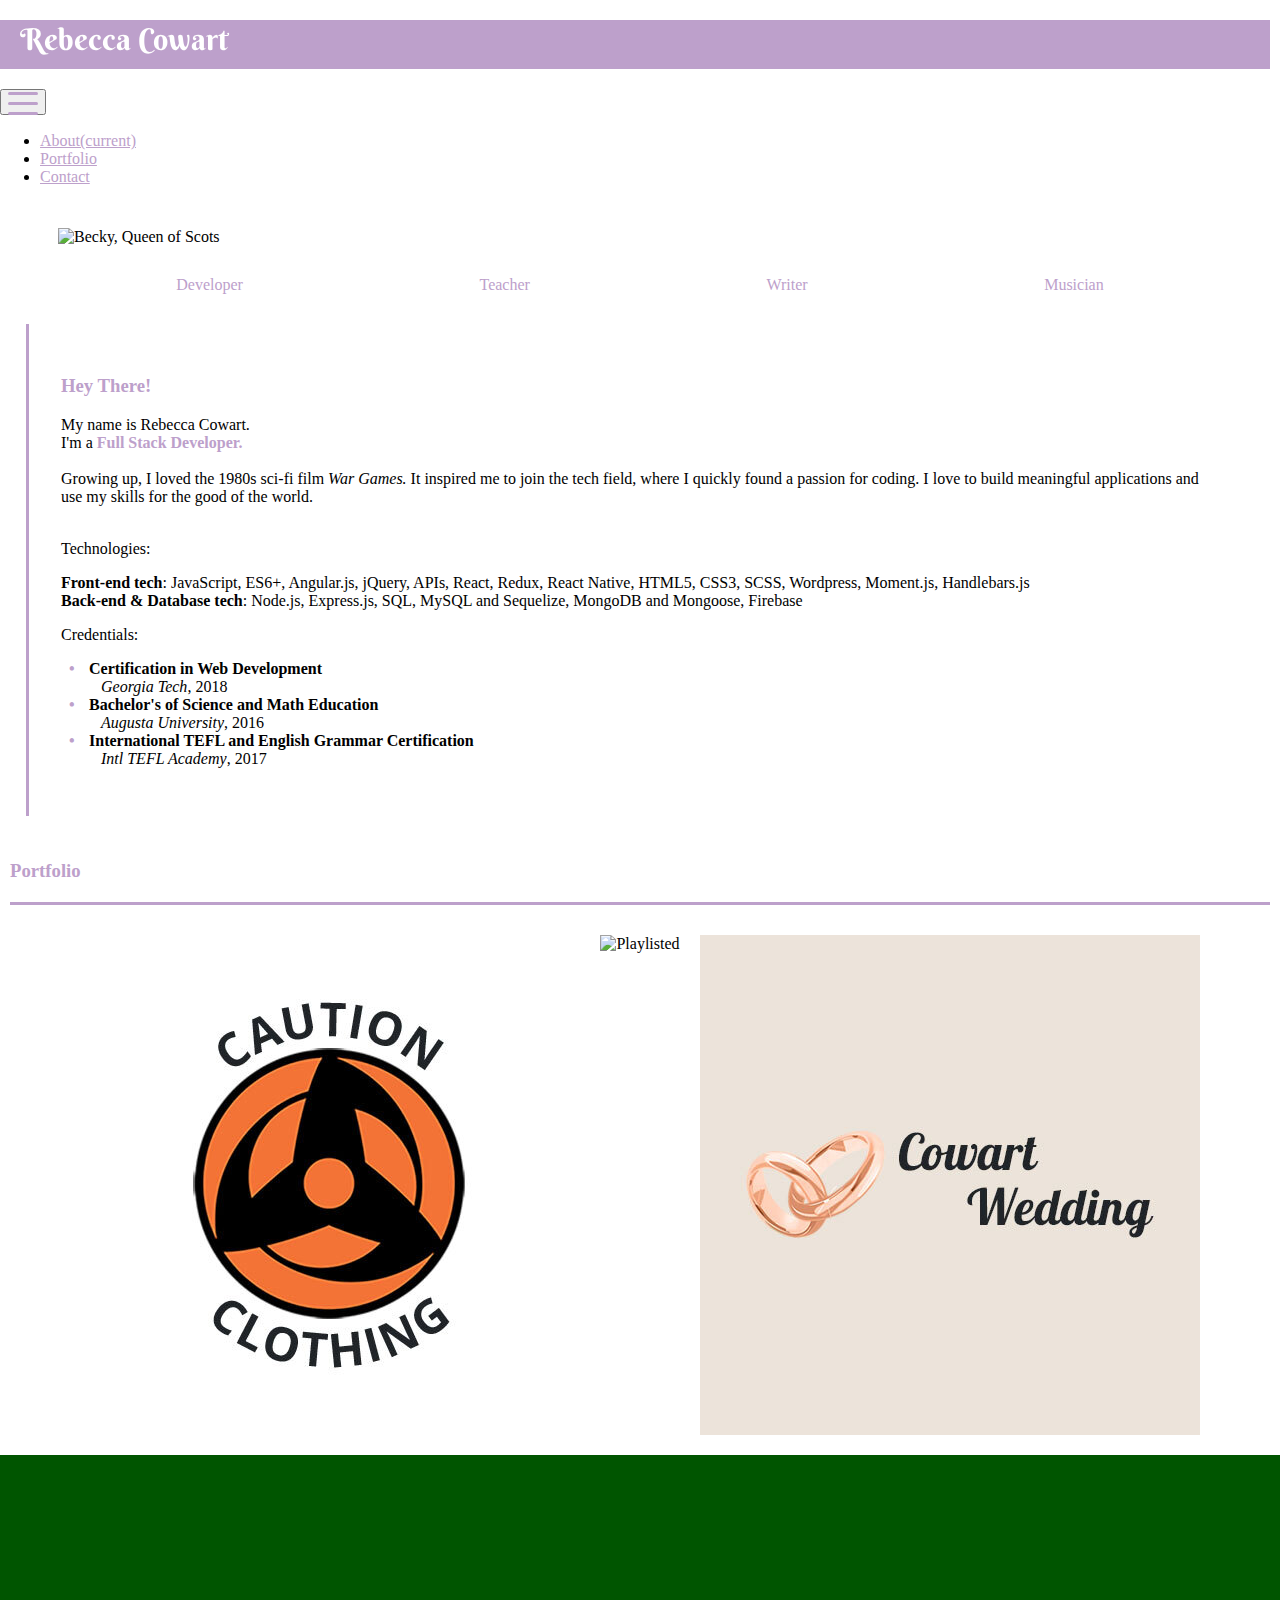
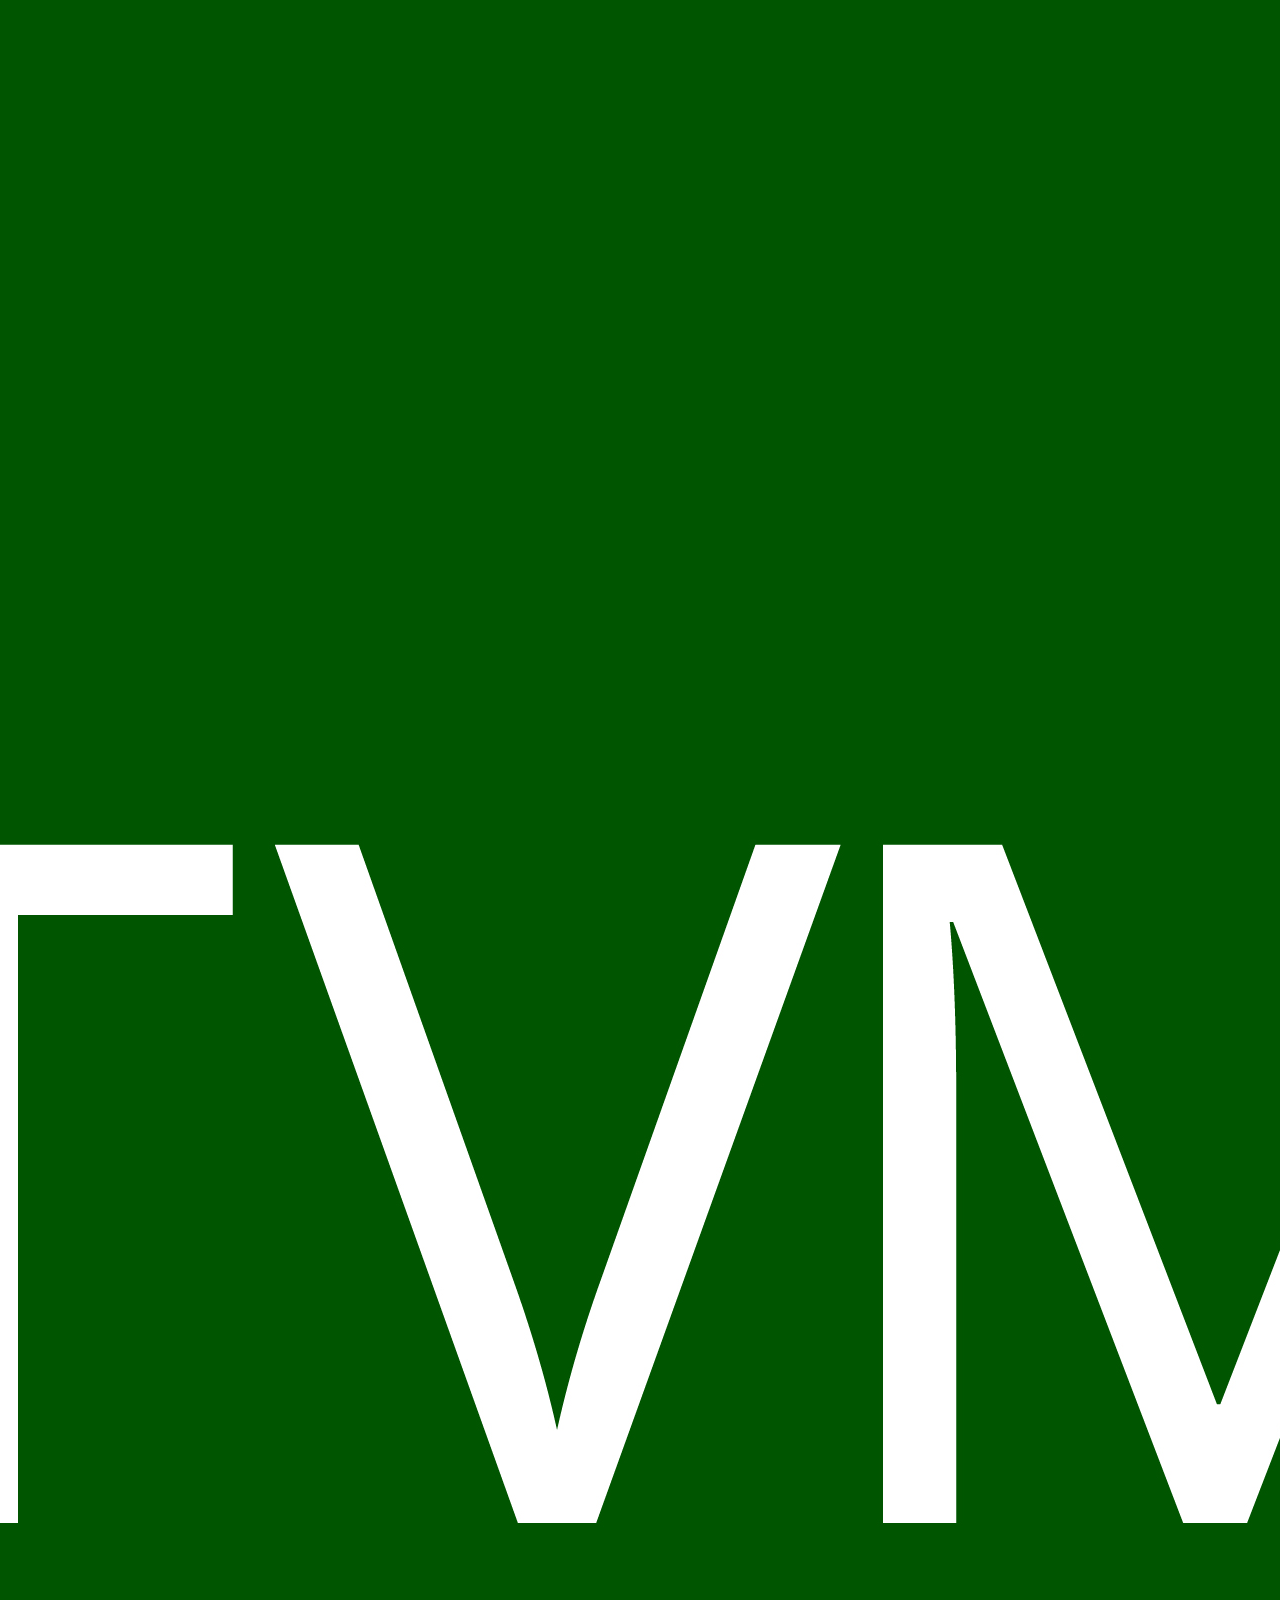
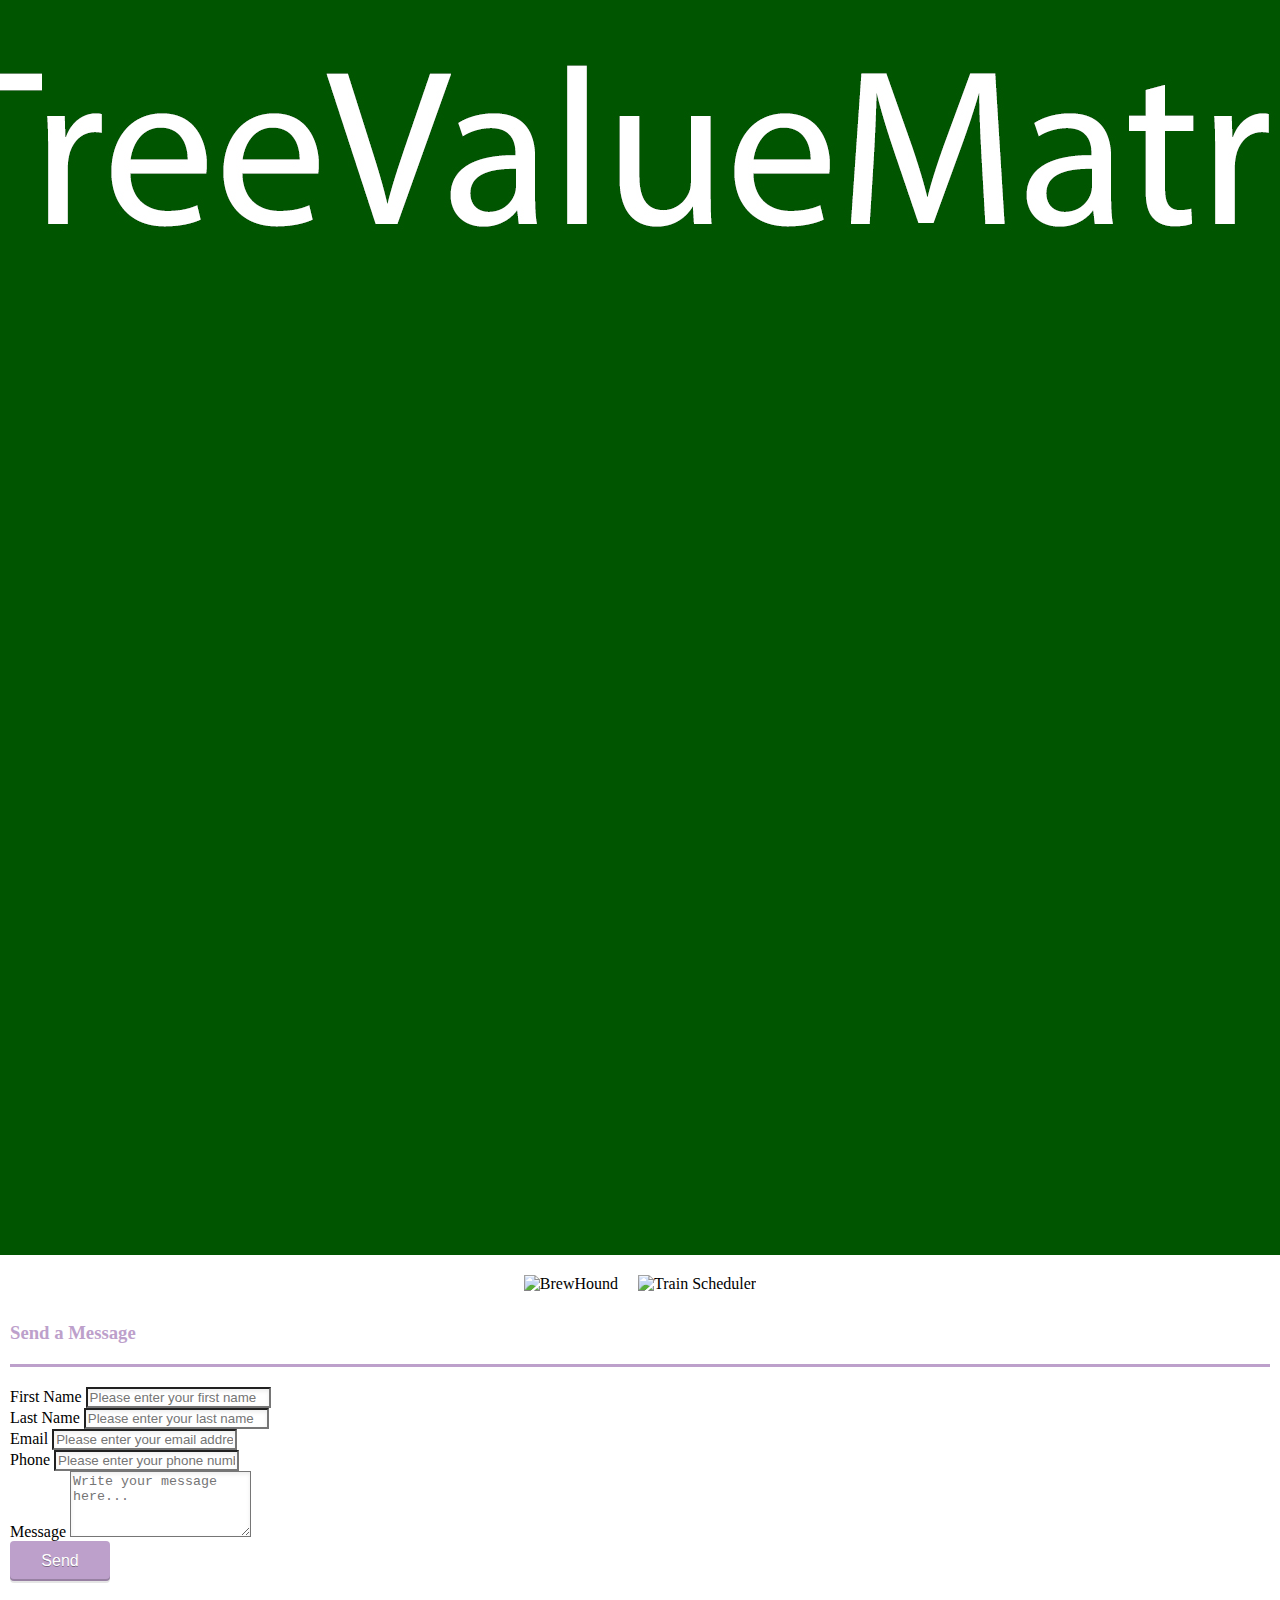
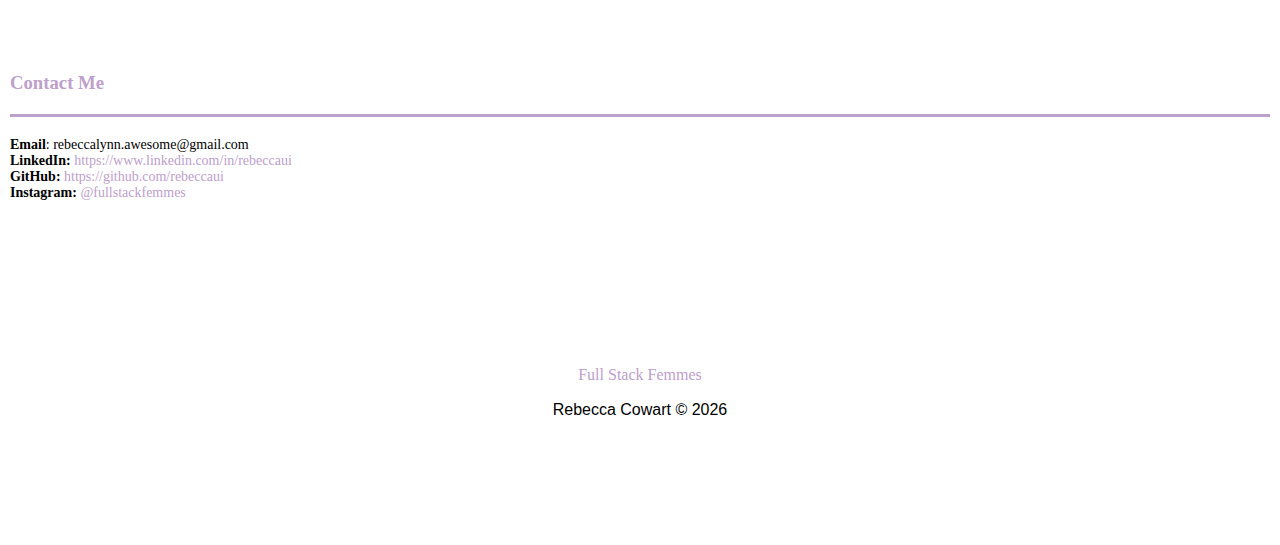
==== commit 7aef2931: "Update index.html" ====
--- a/index.html
+++ b/index.html
@@ -94,7 +94,7 @@
                             <h3>Hey There!</h3>
                             <p class="p1">
                                 My name is Rebecca Cowart. 
-                                <br />I'm a <b style="color: #BDA0CB">Full Stack Web Developer.</b>
+                                <br />I'm a <b style="color: #BDA0CB">Full Stack Developer.</b>
                                 
                                 <!-- I aim to provide my clients with optimal usability and responsiveness, riveting user interfaces (UI), and content management strategies.
                                 I excel in data analysis and dynamic web development 
@@ -104,21 +104,21 @@
                                     I love to build meaningful applications and use my skills for the good of the world. 
                                 <br />
                                 <br />
-                                <strong>Technologies:</strong>
+                                <p>Technologies:</p>
                                 <p>
-                                    <strong>Front-end tech</strong>: React, HTML5, CSS3, SASS, Bootstrap, JavaScript, APIs, jQuery, Handlebars.js, Moment.js
+                                    <strong>Front-end tech</strong>: JavaScript, ES6+, Angular.js, jQuery, APIs, React, Redux, React Native, HTML5, CSS3, SCSS, Wordpress, Moment.js, Handlebars.js
                                     <br />
-                                    <strong>Back-end tech</strong>: Node.js, Express.js, MySQL and Sequelize, MongoDB and Mongoose, Firebase
+                                    <strong>Back-end & Database tech</strong>: Node.js, Express.js, SQL, MySQL and Sequelize, MongoDB and Mongoose, Firebase
                                 </p>
 
-                                <strong>Credentials</strong>: 
+                                <p>Credentials:</p>
                                 <ul id="ul-certs">
-                                    <li id="cert-1"> <i>Certification in Web Development</i>
-                                        <br><strong>Georgia Tech</strong>, 2018
-                                    <li id="cert-2"> <i>Bachelor's of Science and Math Education</i>
-                                        <br><strong>Augusta University</strong>, 2016</li>
-                                    <li id="cert-3"> <i>International TEFL and English Grammar Certification</i>
-                                        <br><strong>Intl TEFL Academy</strong>, 2017</li>
+                                    <li id="cert-1"> <strong>Certification in Web Development</strong>
+                                        <br><em>Georgia Tech</em>, 2018
+                                    <li id="cert-2"> <strong>Bachelor's of Science and Math Education</strong>
+                                        <br><em>Augusta University</em>, 2016</li>
+                                    <li id="cert-3"> <strong>International TEFL and English Grammar Certification</strong>
+                                        <br><em>Intl TEFL Academy</em>, 2017</li>
 
                                     <!-- <li> <strong><i>Full Stack Web Development Certification</i></strong>
                                         <br>Georgia Tech, 2018
@@ -175,7 +175,7 @@
                                     <p class="card-text"><em>Tech: Node, Express, MySQL, Handlebars</em></p>
 
                                     <p>
-                                        <a class="labelLink" href="https://rocky-brook-81163.herokuapp.com/" target="_blank" rel="noopener">
+                                        <a class="labelLink" href="https://playlisted-music-72435726d22b.herokuapp.com/" target="_blank" rel="noopener">
                                             Play</a> 
                                             | 
                                         <a class="labelLink" href="https://github.com/Mkelsey25/playlisted/" target="_blank" rel="noopener">
@@ -193,7 +193,7 @@
                                     <p class="card-text">A handmade wedding website that I built with my husband</p>
                                     <p class="card-text"><em>Tech: React, Node.js, ES6+, SCSS, and Heroku</em></p>
                                     <p>
-                                        <a class="labelLink" href="http://jamesandbecks.herokuapp.com/" target="_blank" rel="noopener">
+                                        <a class="labelLink" href="http://www.stock-wedding.online/" target="_blank" rel="noopener">
                                             Play</a> 
                                             | 
                                         <a class="labelLink" href="https://github.com/rebeccaui/jamesandbecks/" target="_blank" rel="noopener">
@@ -207,12 +207,12 @@
                             <div class="hovereffect">
                                 <img class="img-fluid" src="assets/images/tvm.png" alt="Tree Value Matrix">
                                 <div class="overlay">
-                                    <h2 class="card-title">Tree Value Matrix iOS App</h2>
+                                    <h2 class="card-title">Tree Value Matrix iOS/Android App</h2>
                                     <!-- <p class="card-text">It's your world. Take charge.</p> -->
                                     <p class="card-text">Forestry evaluation tool for arborists in the Atlanta region</p>
                                     <p class="card-text"><em>Tech: React Native, Expo, MongoDB</em></p>
                                     <p>
-                                        <a class="labelLink" href="https://apps.apple.com/us/app/treevaluematrix/id1501898637" target="_blank" rel="noopener">
+                                        <a class="labelLink" href="https://play.google.com/store/apps/details?id=com.ecoaddendum.treevaluematrix&hl=en_US&gl=US&pli=1" target="_blank" rel="noopener">
                                         View</a>
                                     </p>
                                 </div>
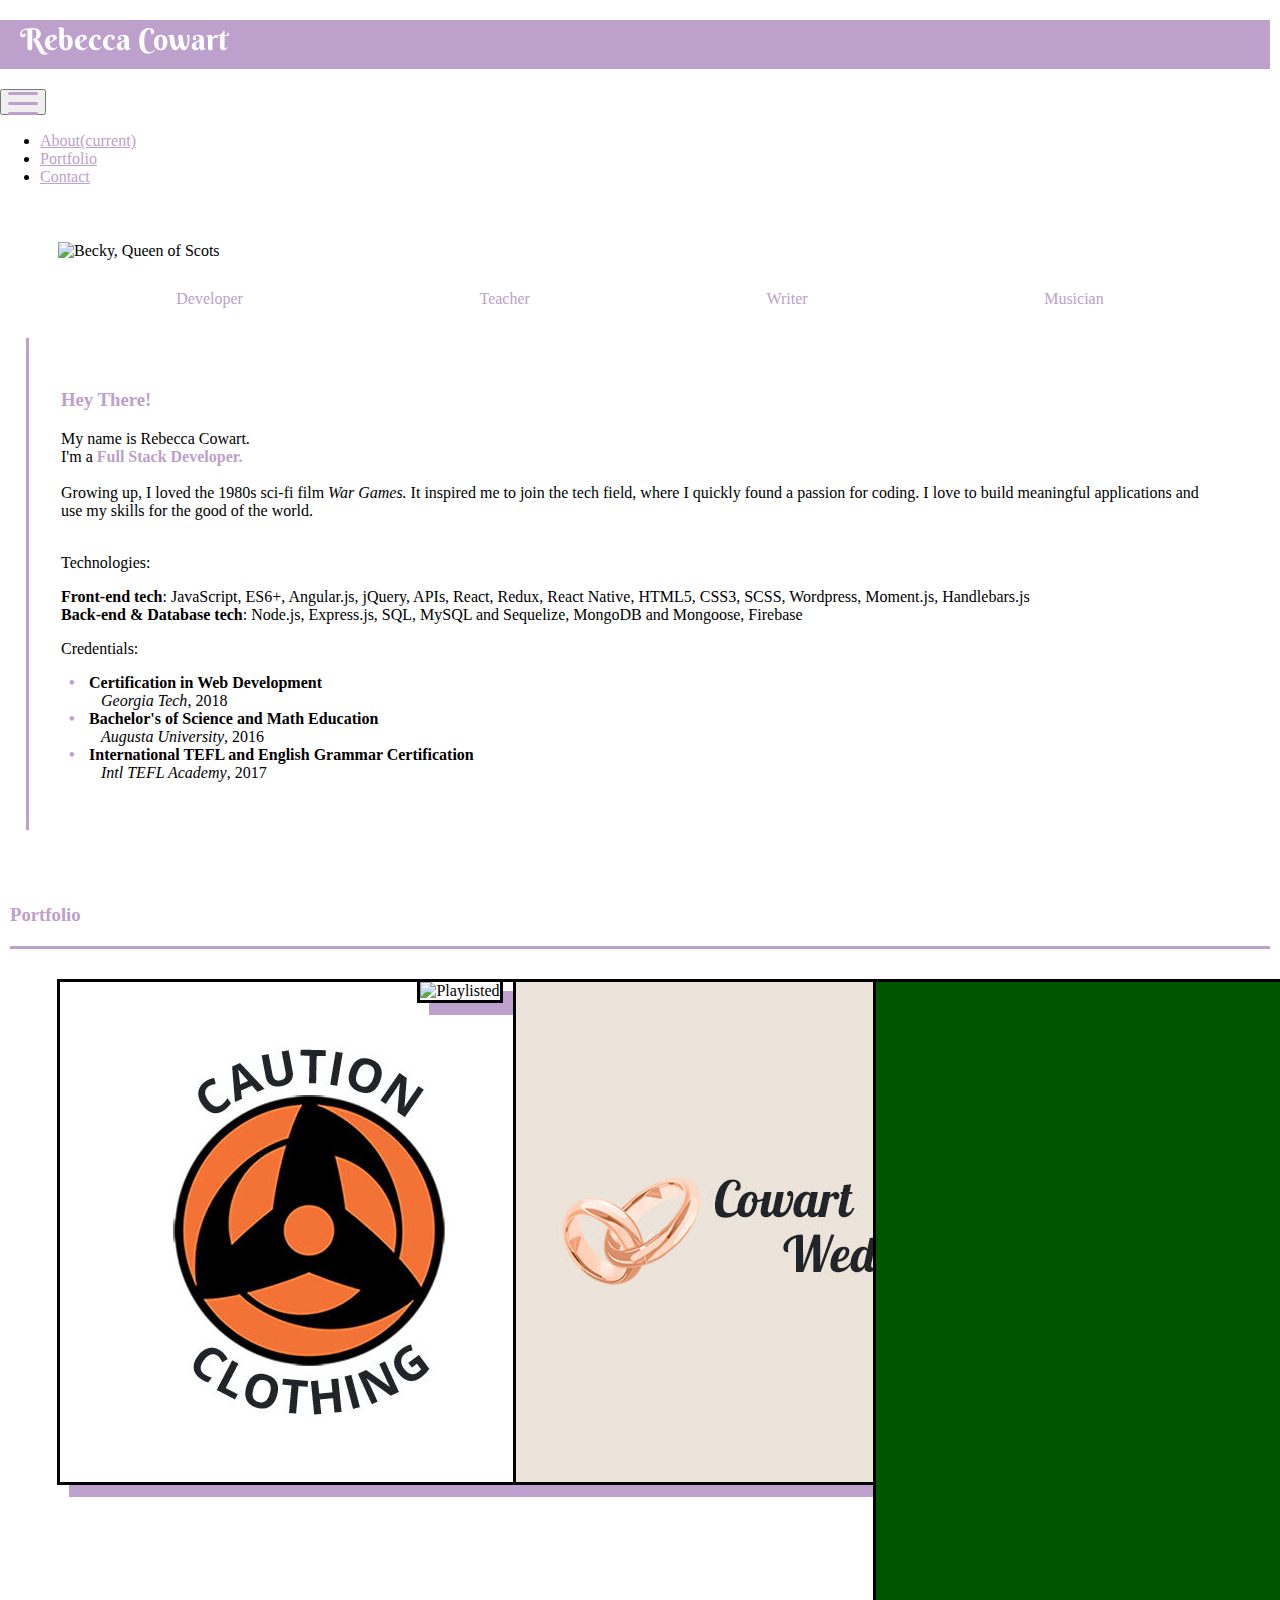
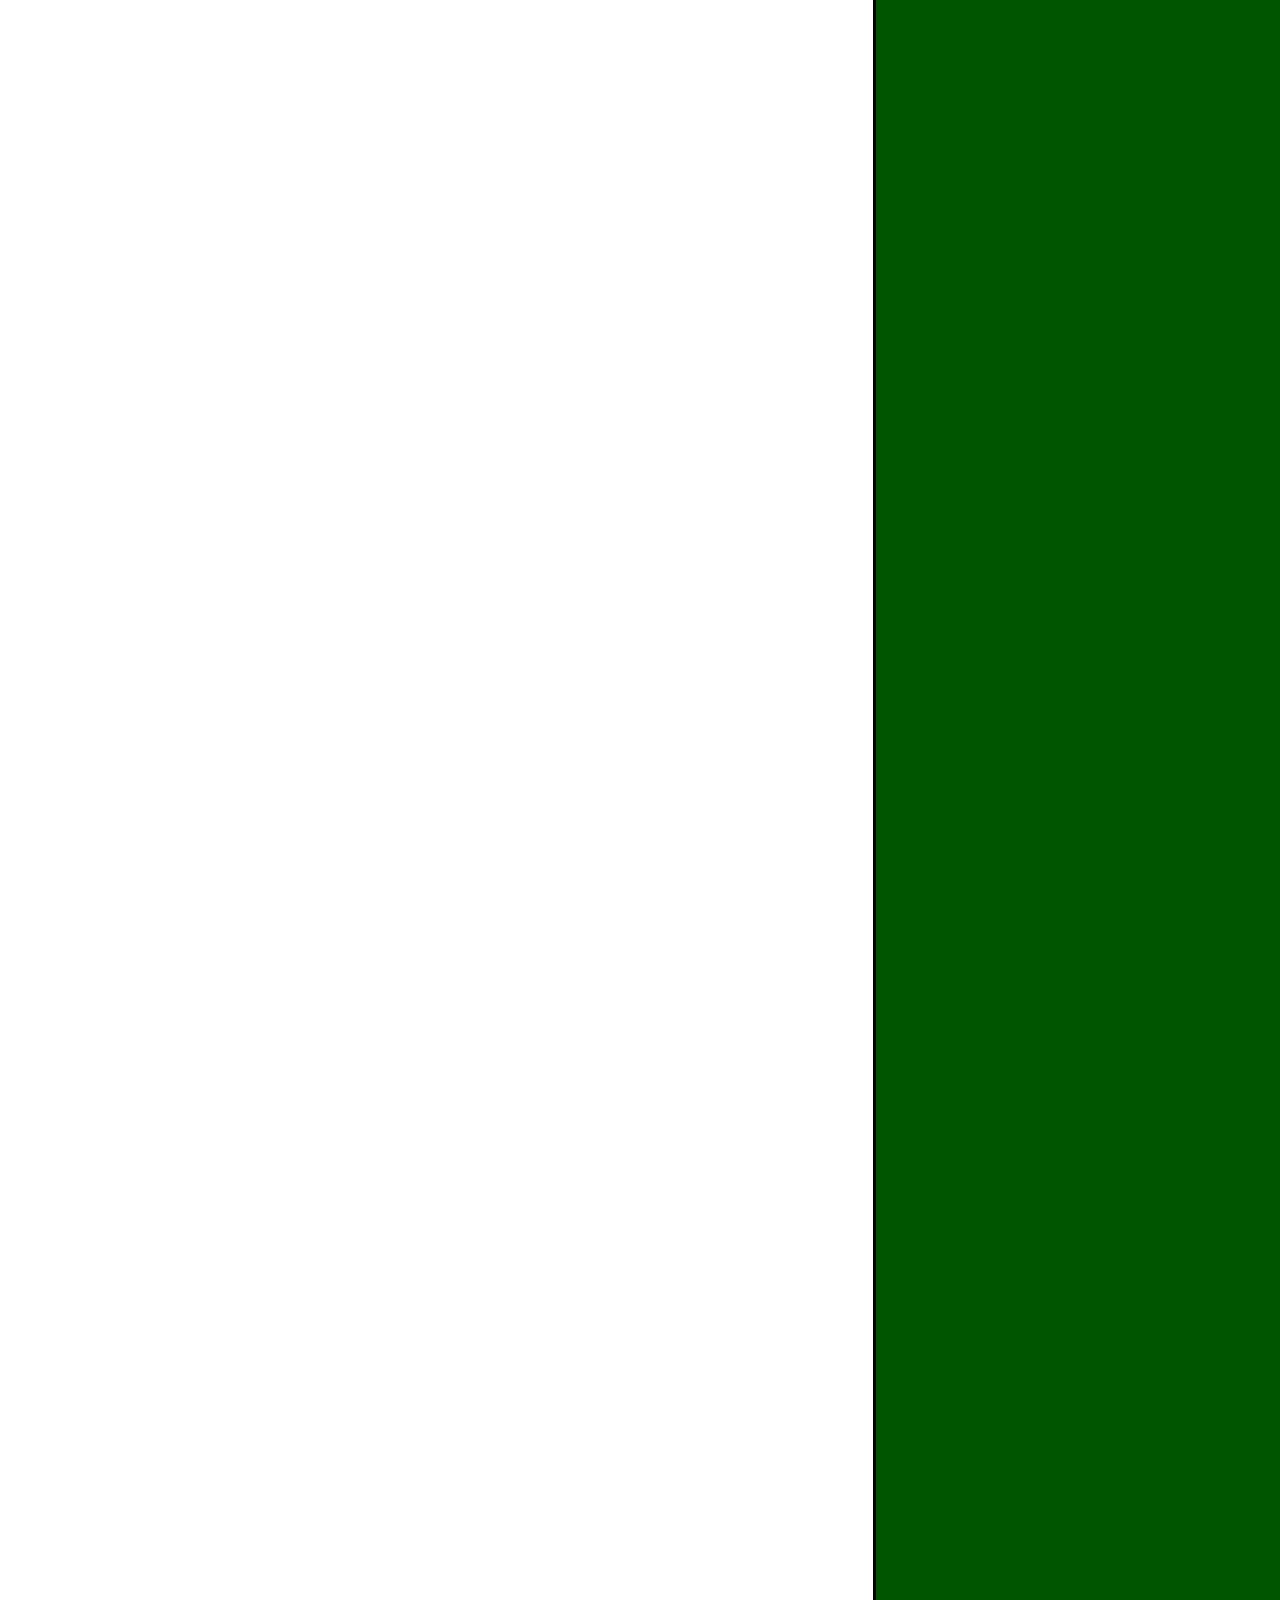
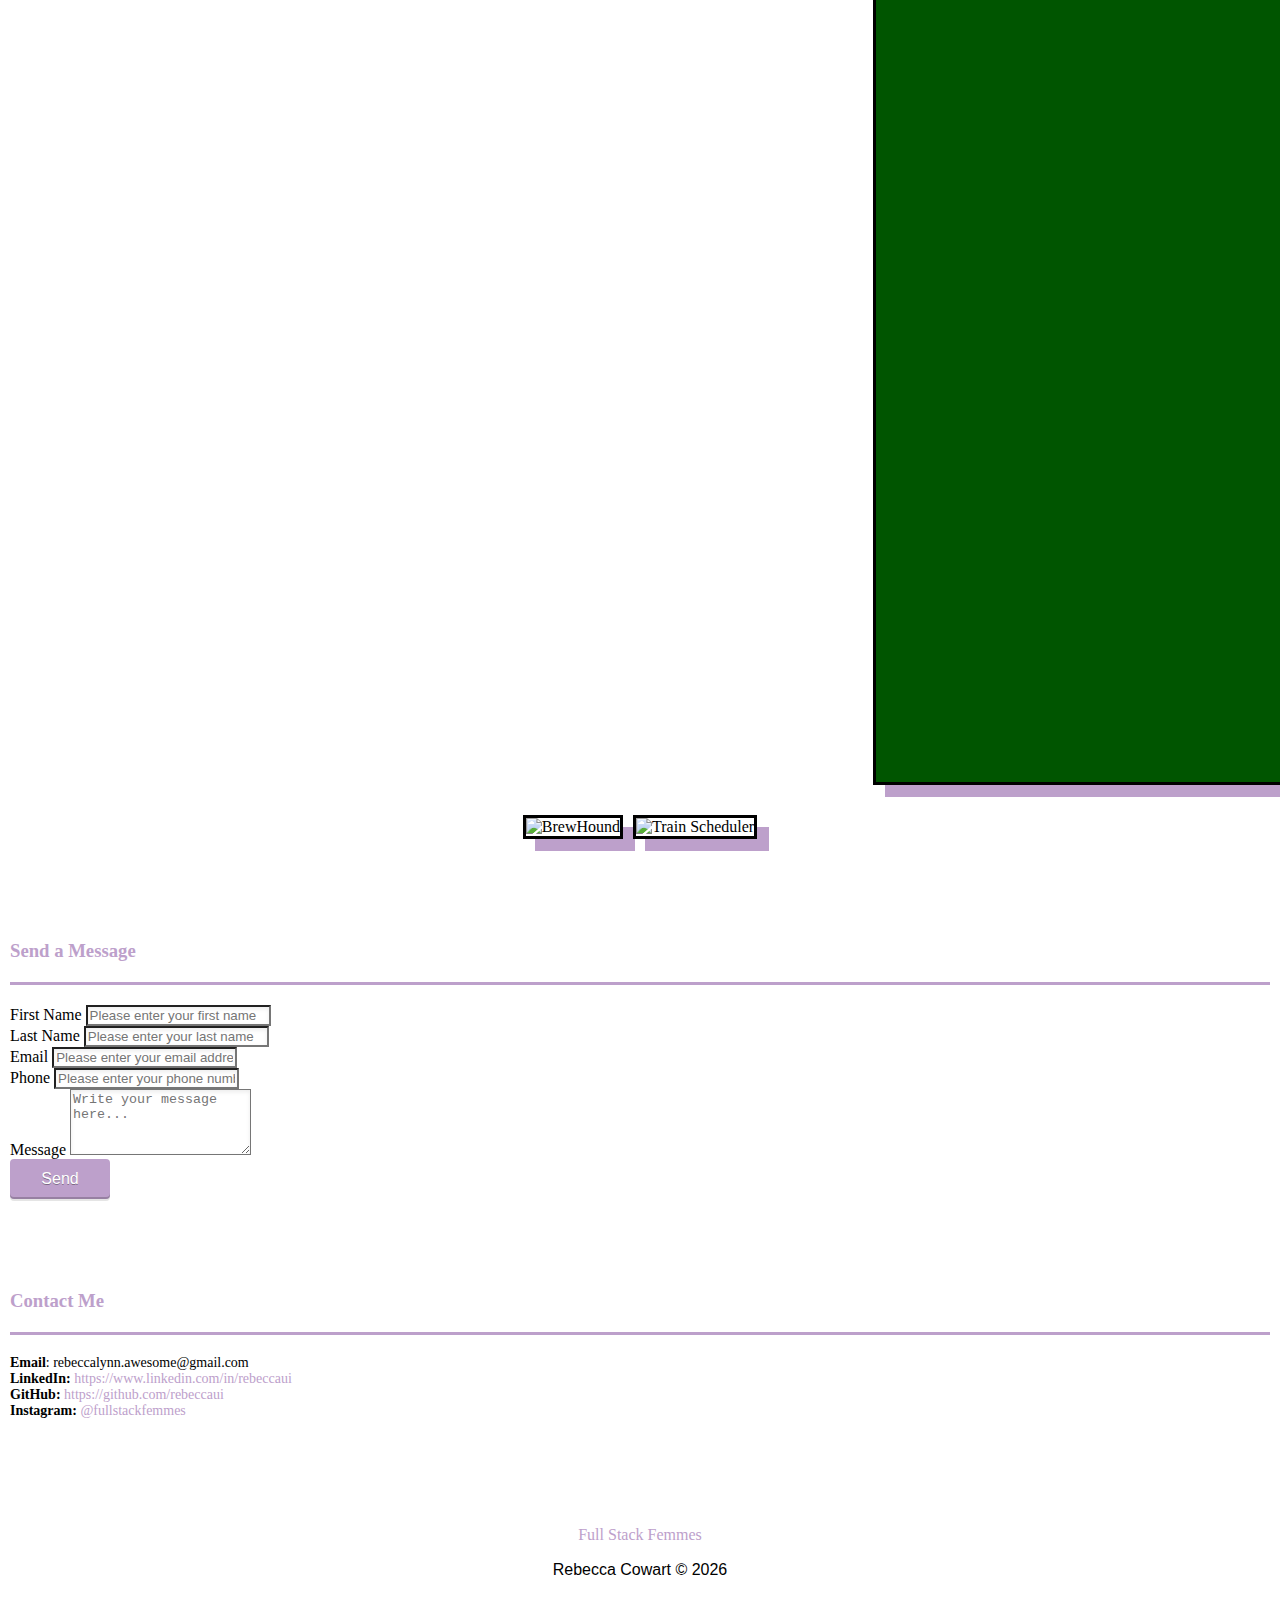
==== commit bfecce17: "TVM update" ====
--- a/index.html
+++ b/index.html
@@ -212,8 +212,9 @@
                                     <p class="card-text">Forestry evaluation tool for arborists in the Atlanta region</p>
                                     <p class="card-text"><em>Tech: React Native, Expo, MongoDB</em></p>
                                     <p>
-                                        <a class="labelLink" href="https://play.google.com/store/apps/details?id=com.ecoaddendum.treevaluematrix&hl=en_US&gl=US&pli=1" target="_blank" rel="noopener">
-                                        View</a>
+                                        <!-- <a class="labelLink" href="https://play.google.com/store/apps/details?id=com.ecoaddendum.treevaluematrix&hl=en_US&gl=US&pli=1" target="_blank" rel="noopener">
+                                        View</a> -->
+                                        (In Resubmittal Process)
                                     </p>
                                 </div>
                             </div> 
--- a/assets/css/style.css
+++ b/assets/css/style.css
@@ -5,10 +5,9 @@
     margin:0;
     padding:0;
     height:100%;
-    /* background-color: #81ffff; */
+    /* background-color: #23f1e0; */
     /* background-color: #BDA0CB; */
 }
-
 
 #container {
     min-height: 100%; /* ensure footer stays the full height of the screen even if there is hardly any content */
@@ -17,13 +16,17 @@
 
 #content {
     padding: 10px;
-    padding-bottom: 330px;   /* Height of the footer */
 }
 
 .jumbotron {
     background-color: #ffffff;
+    padding-bottom: 2rem;
     /* border: 1px solid rgba(0, 0, 0, 0.2);
     box-shadow: 2px 2px 5px 4px rgba(0, 0, 0, 0.2); */
+}
+
+#about, #portfolio, #contact {
+    padding-top: 30px;
 }
 
 
@@ -41,7 +44,7 @@
 }
 
 .nav-link:hover {
-    color:#848086;
+    color:#23f1e0;
 }
 
 .logo-box {
@@ -291,14 +294,28 @@
     margin-bottom: 20px;
 }
 
+.portfolio-row {
+    justify-content: center;
+}
+
+.portfolio-container {
+    margin: 10px 5px 20px 5px;
+    max-width: 350px;
+}
+
+.labelLink:hover {
+    color:#BDA0CB;
+}
+
 .hovereffect {
     width: 100%;
     height: 100%;
     float: left;
-    overflow: hidden;
+    /* overflow: hidden; */
     position: relative;
     text-align: center;
     cursor: default;
+
 }
   
 .hovereffect .overlay {
@@ -328,10 +345,10 @@
 .hovereffect img {
     display: block;
     position: relative;
-
-    margin: 10px;
     -webkit-transition: all 0.35s;
     transition: all 0.35s;
+    border: 3px black solid;
+    box-shadow: 12px 12px #BDA0CB;
 }
   
 .hovereffect:hover img {
@@ -344,7 +361,7 @@
     text-transform: uppercase;
     text-align: center;
     position: relative;
-    font-size: 17px;
+    font-size: 1.5rem;
     background-color: transparent;
     color: #FFF;
     padding: .5em 0 .1em 0;
@@ -359,6 +376,7 @@
 .hovereffect a, .hovereffect p {
     color: #FFF;
     line-height: 1.25;
+    font-size: 1rem;
     padding: 0 0 0 0;
     opacity: 0;
     filter: alpha(opacity=0);
@@ -410,7 +428,7 @@
 }
 
 .contact-link:hover {
-    color: #81ffff;
+    color: #23f1e0;
 }
 
 .contact-link:focus {
@@ -450,18 +468,18 @@
 }
 
 .btn-send:hover, .btn-send:focus {
-    background-color: #81ffff;
+    background-color: #23f1e0;
 }
 
 .btn-send:active {
-    color: #81ffff;
+    color: #23f1e0;
 }
 
 /* FOOTER
 =================================================*/
 
 #footer {
-    position: absolute;
+    position: relative;
     bottom: 0;
     width: 100%;
     height: 200px;   /* Height of the footer */
@@ -492,13 +510,13 @@
 }
 
 .footer-link:hover, .social-button:hover {
-    color: #81ffff;
+    color: #23f1e0;
     text-decoration: none;    
 }
 
 .footer-link:focus {
     text-decoration: hidden;
-    color: #81ffff;
+    color: #23f1e0;
     text-decoration: wavy;
 }
 
@@ -515,8 +533,8 @@
 
 /* Credit to: Sarah Quigley for Shiny Gradient Hover Effect */
 .shiny {
-    background-image: -webkit-linear-gradient(left, white 25%, #81ffff 37.5%, #81c1fc, #81ffff 62.5%, white 75%);
-    background-image: linear-gradient(90deg, white 25%, #81ffff 37.5%, #81c1fc, #81ffff 62.5%, white 75%);
+    background-image: -webkit-linear-gradient(left, white 25%, #81ffff 37.5%, #23f1e0, #81ffff 62.5%, white 75%);
+    background-image: linear-gradient(90deg, white 25%, #81ffff 37.5%, #23f1e0, #81ffff 62.5%, white 75%);
     background-position: right center;
     background-size: 400% auto;
     -webkit-background-clip: text;
@@ -553,9 +571,6 @@
         font: 400 20px/1.3 'Berkshire Swash', cursive;
     }
 
-    .hovereffect h2, .hovereffect a, .hovereffect p {
-        font-size: .8rem;
-    }
 
 }
 
